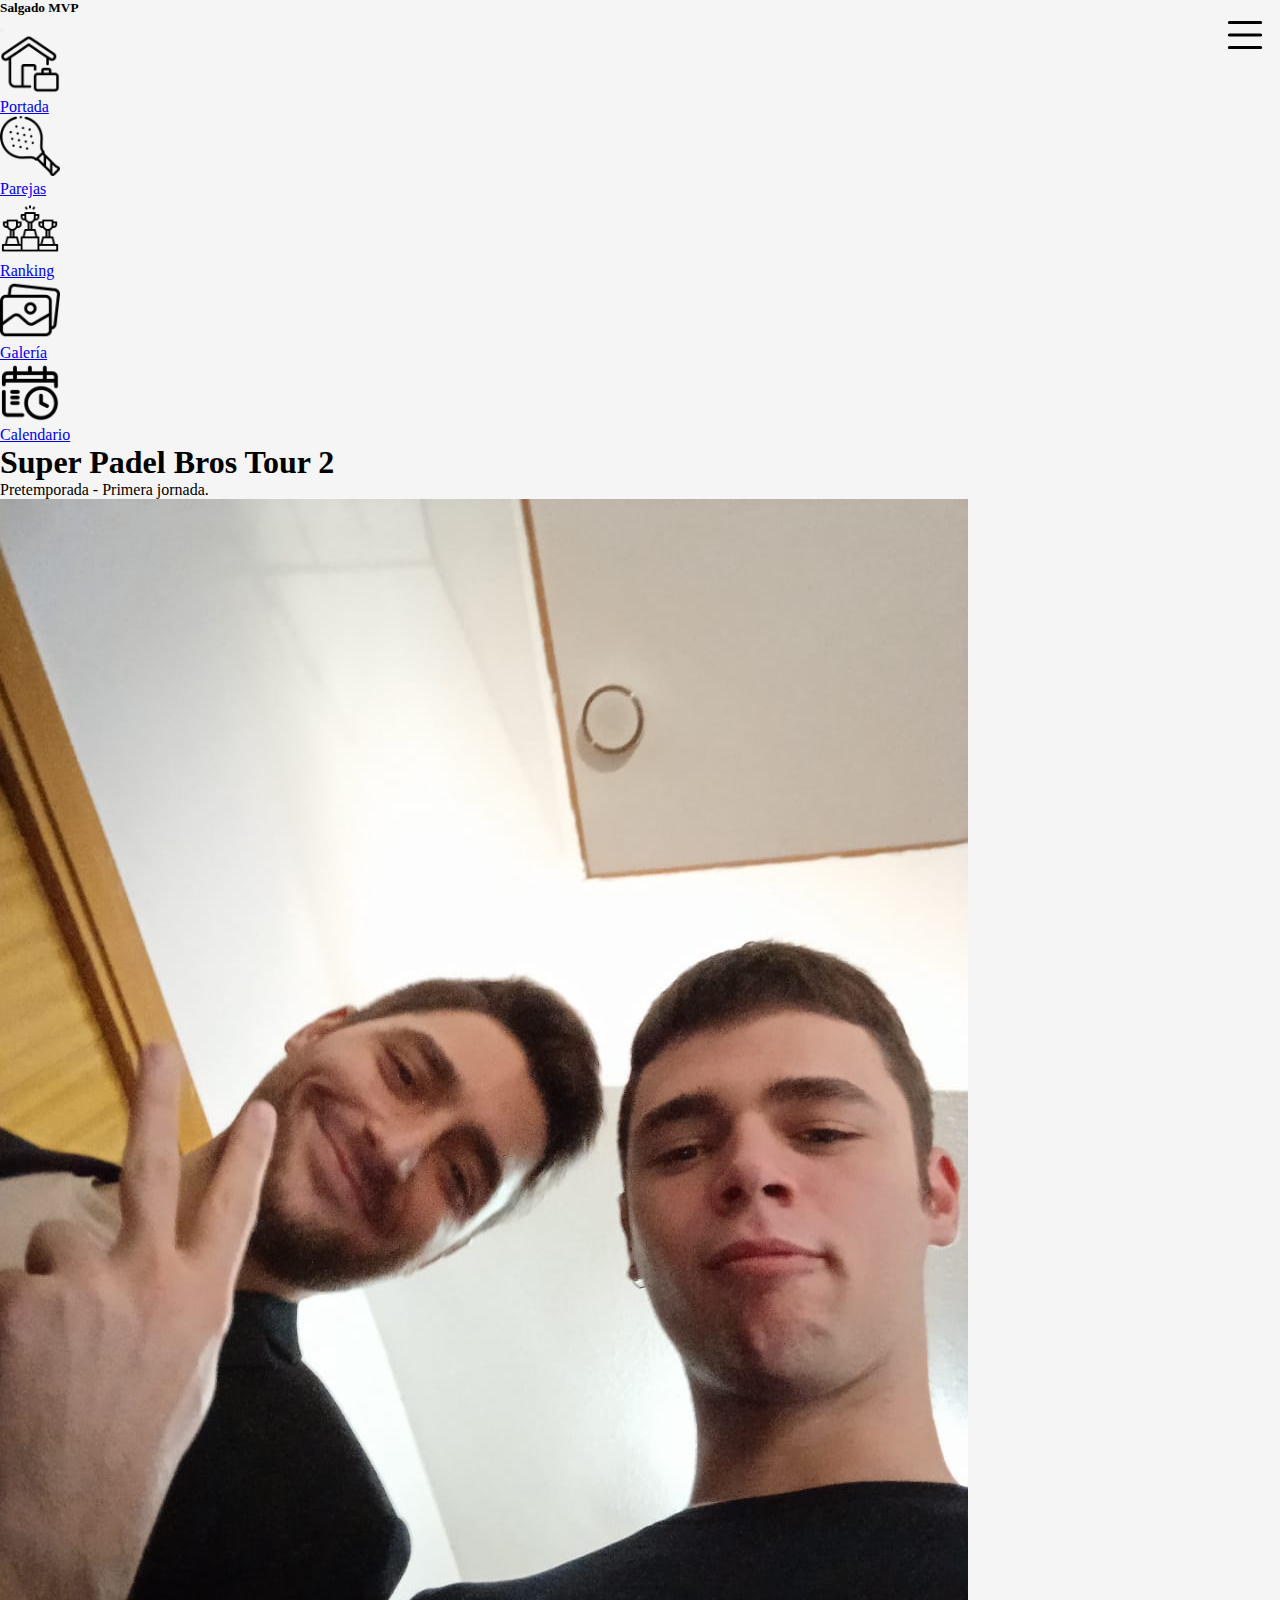
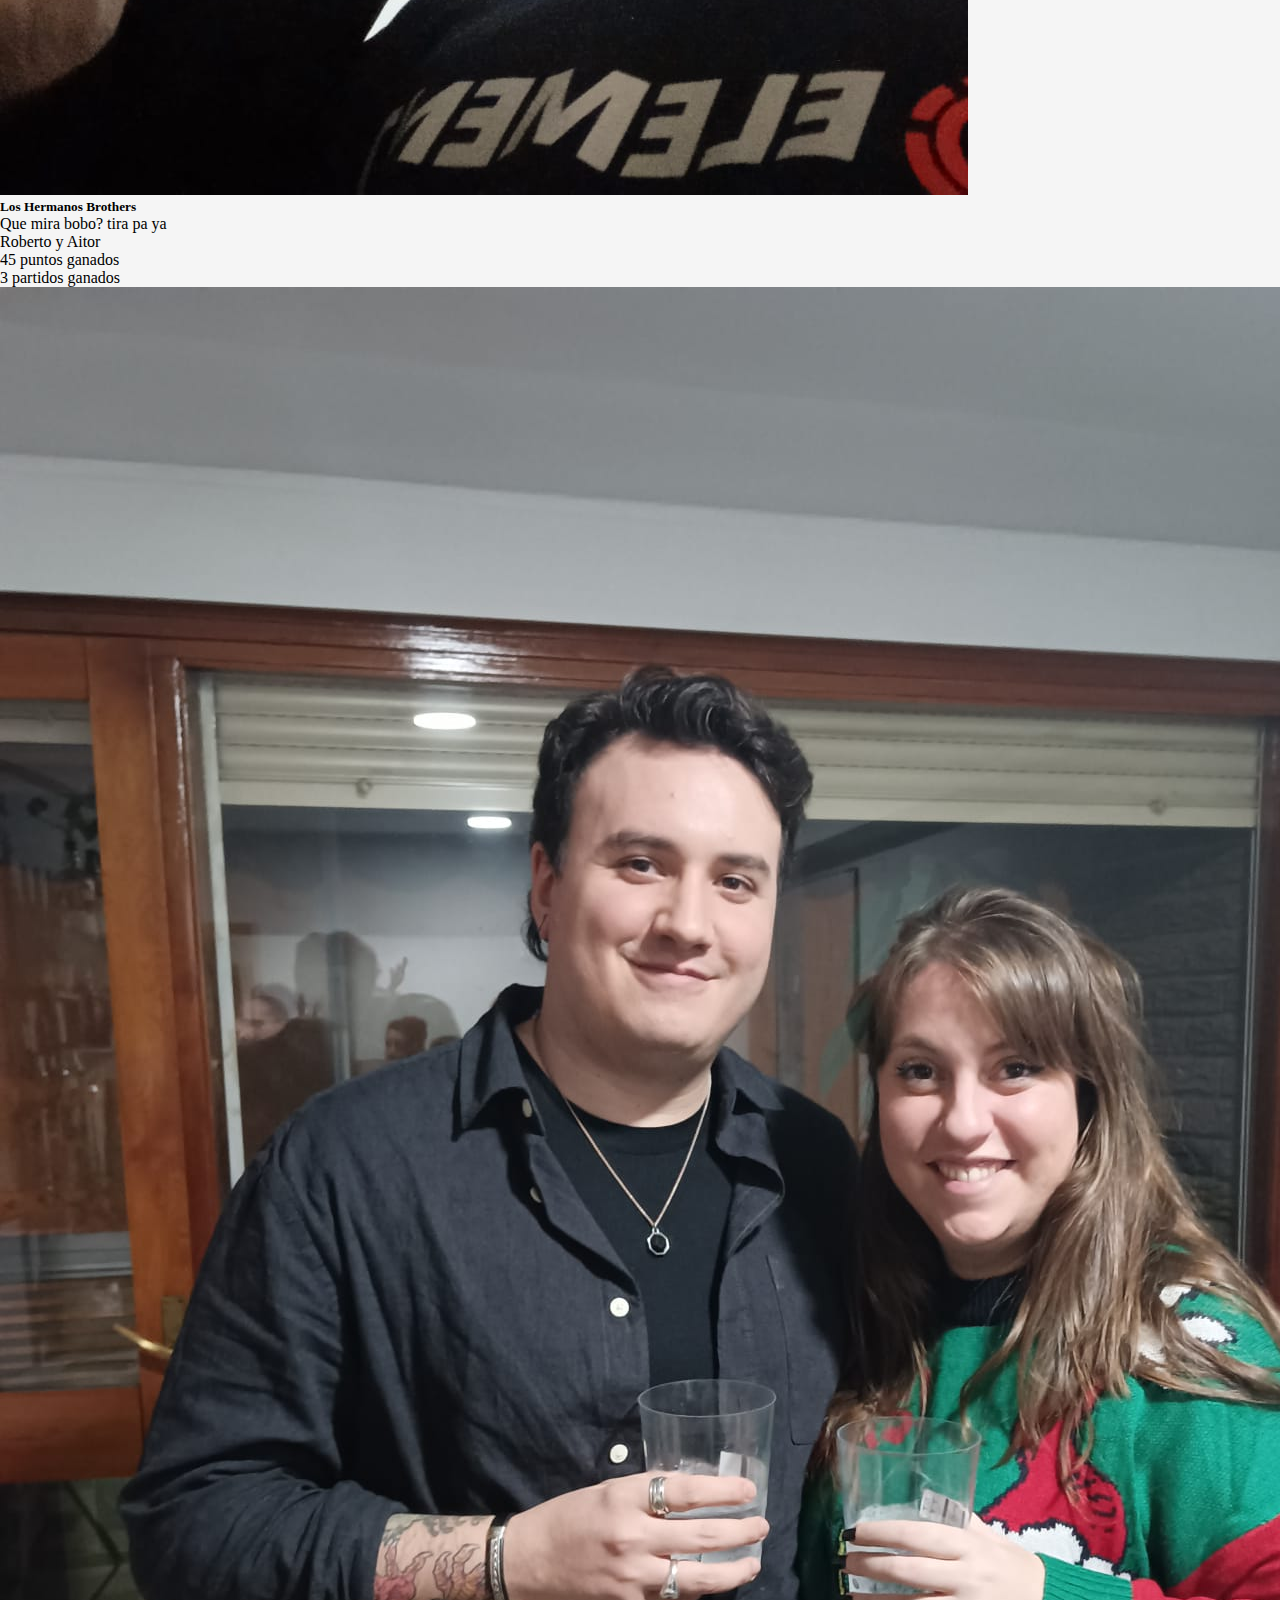
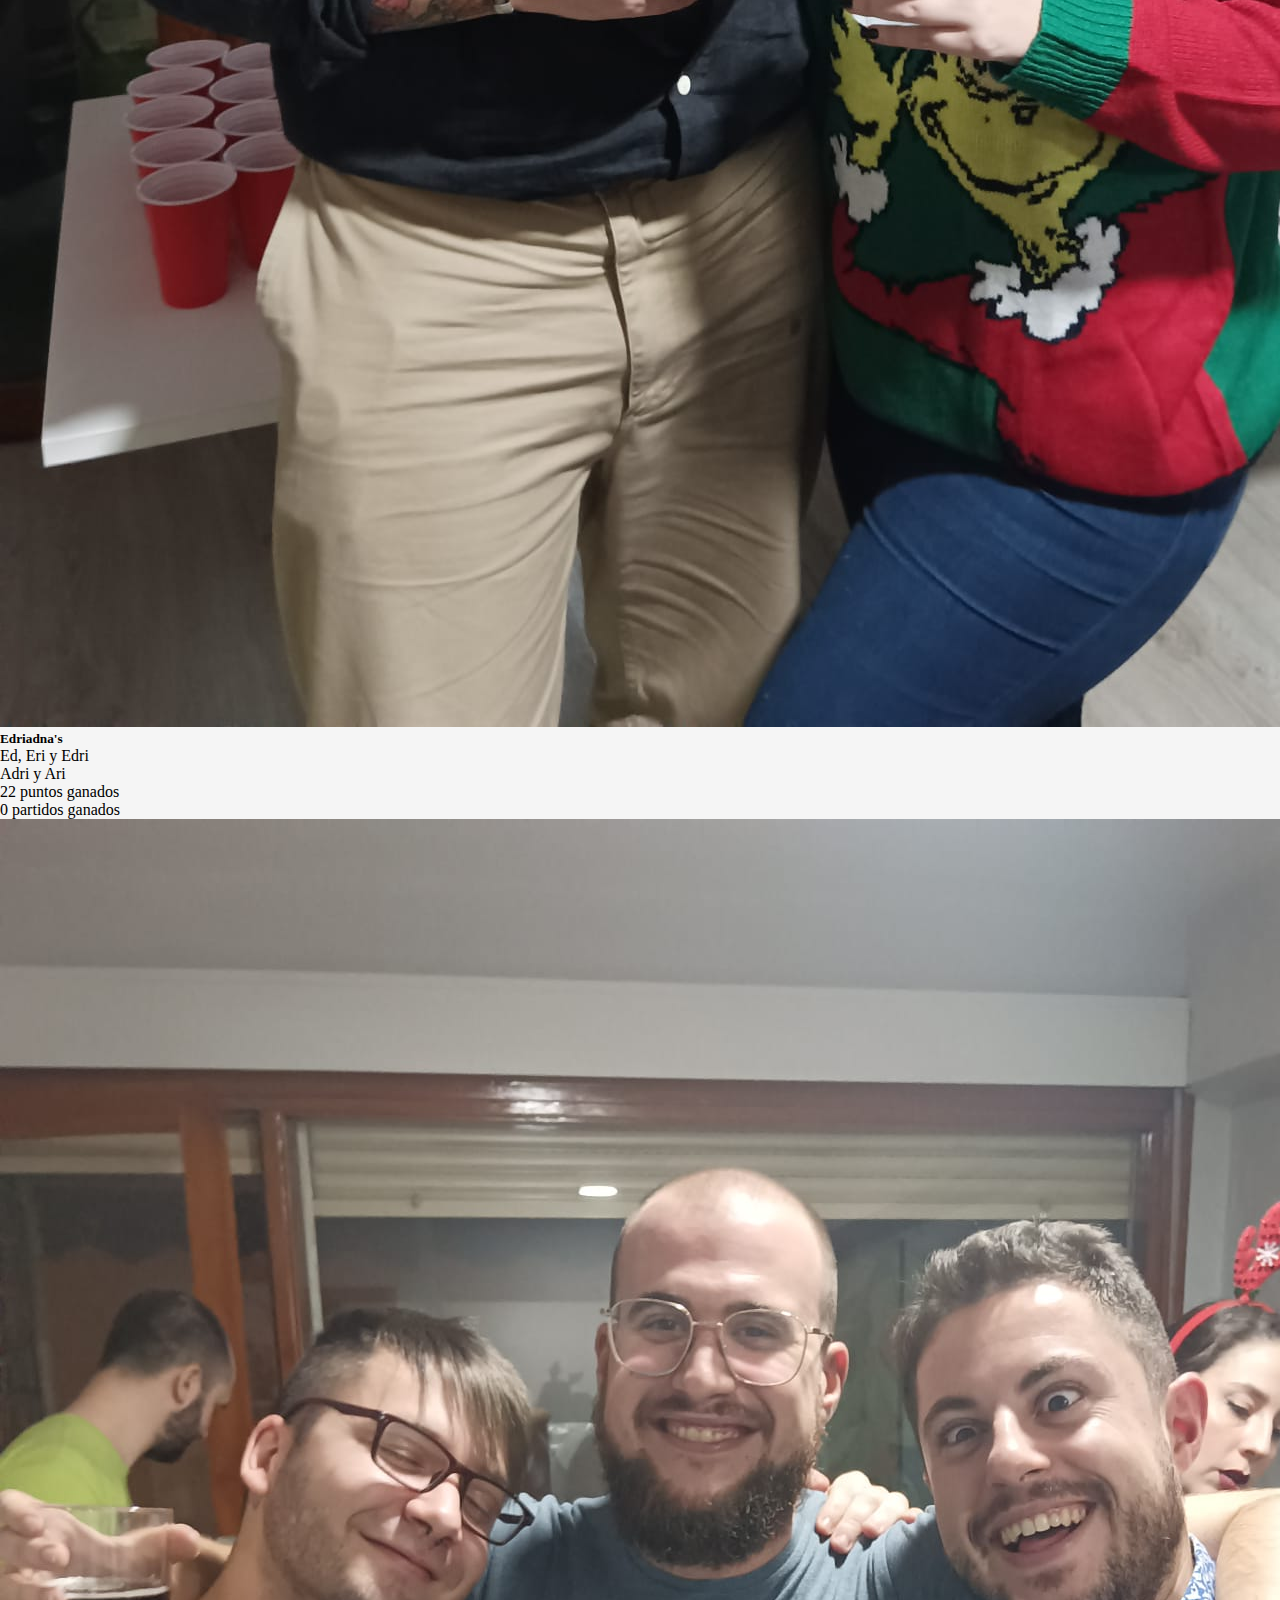
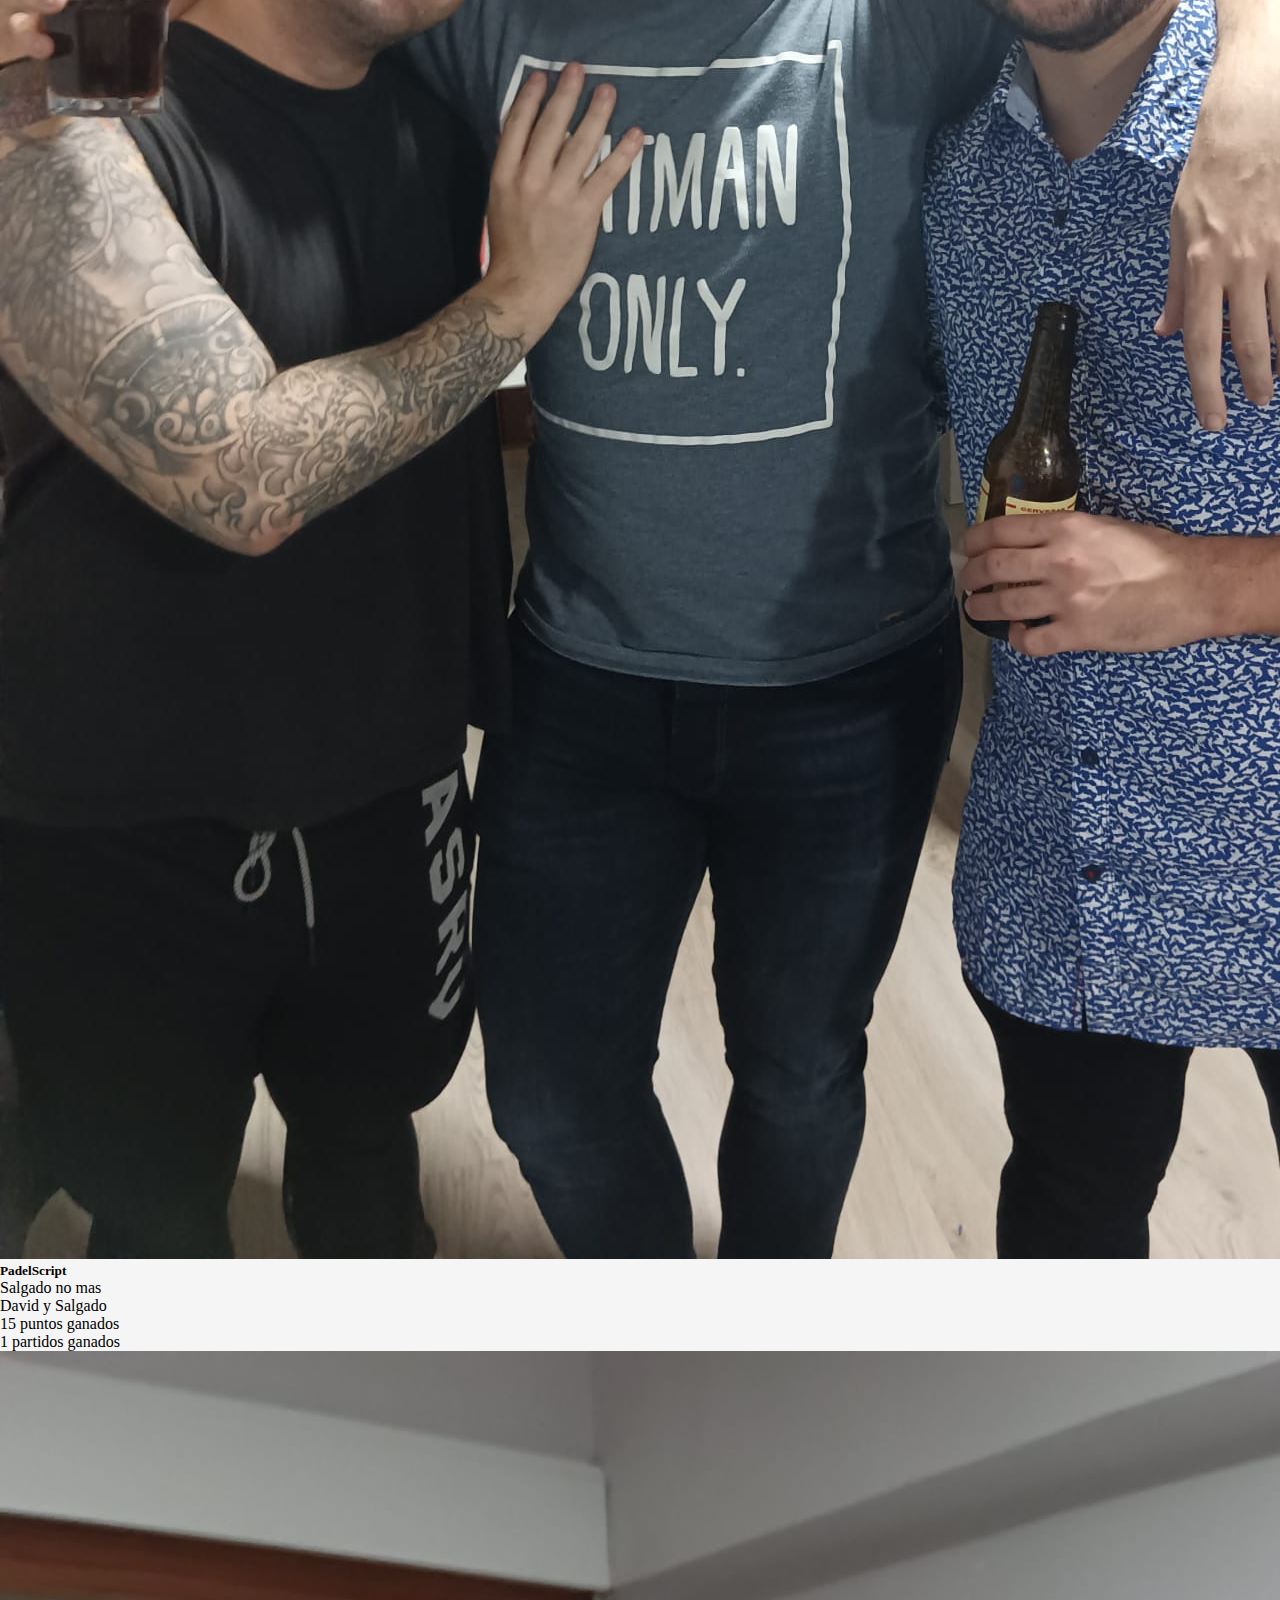
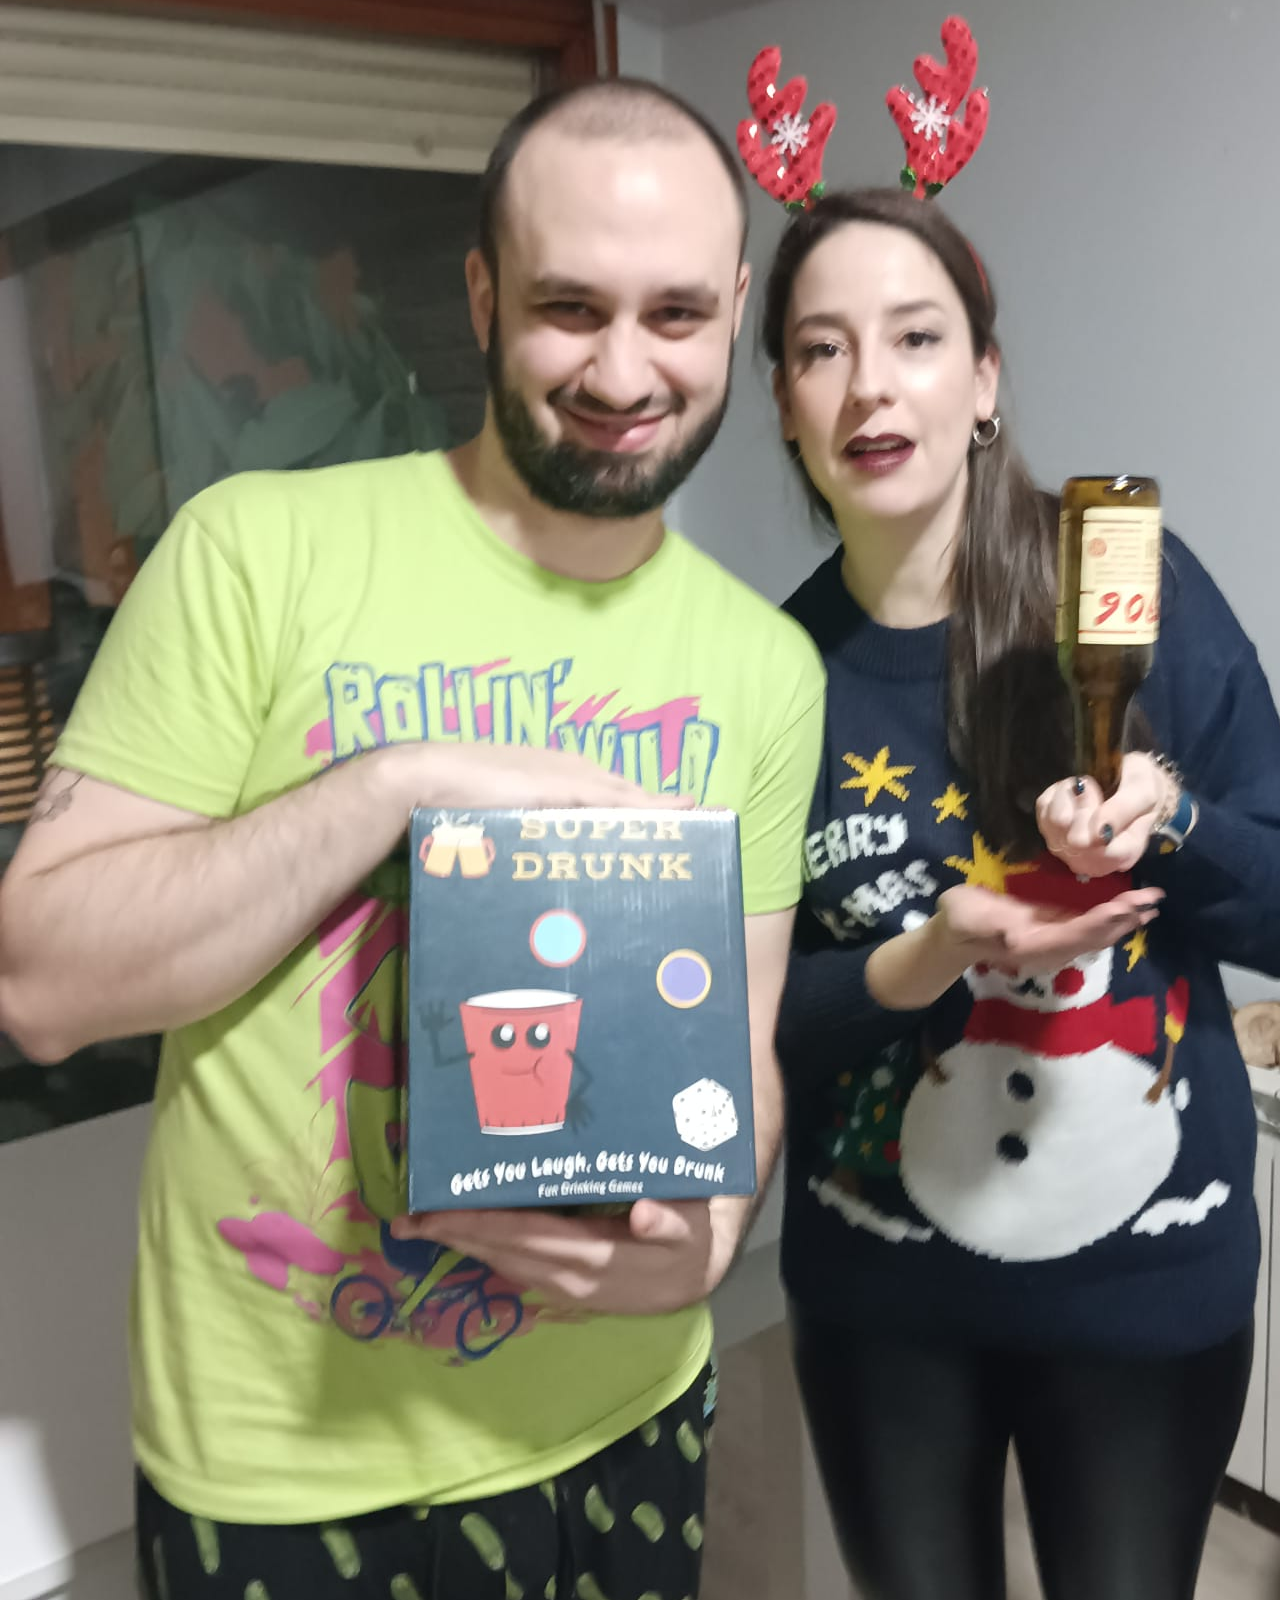
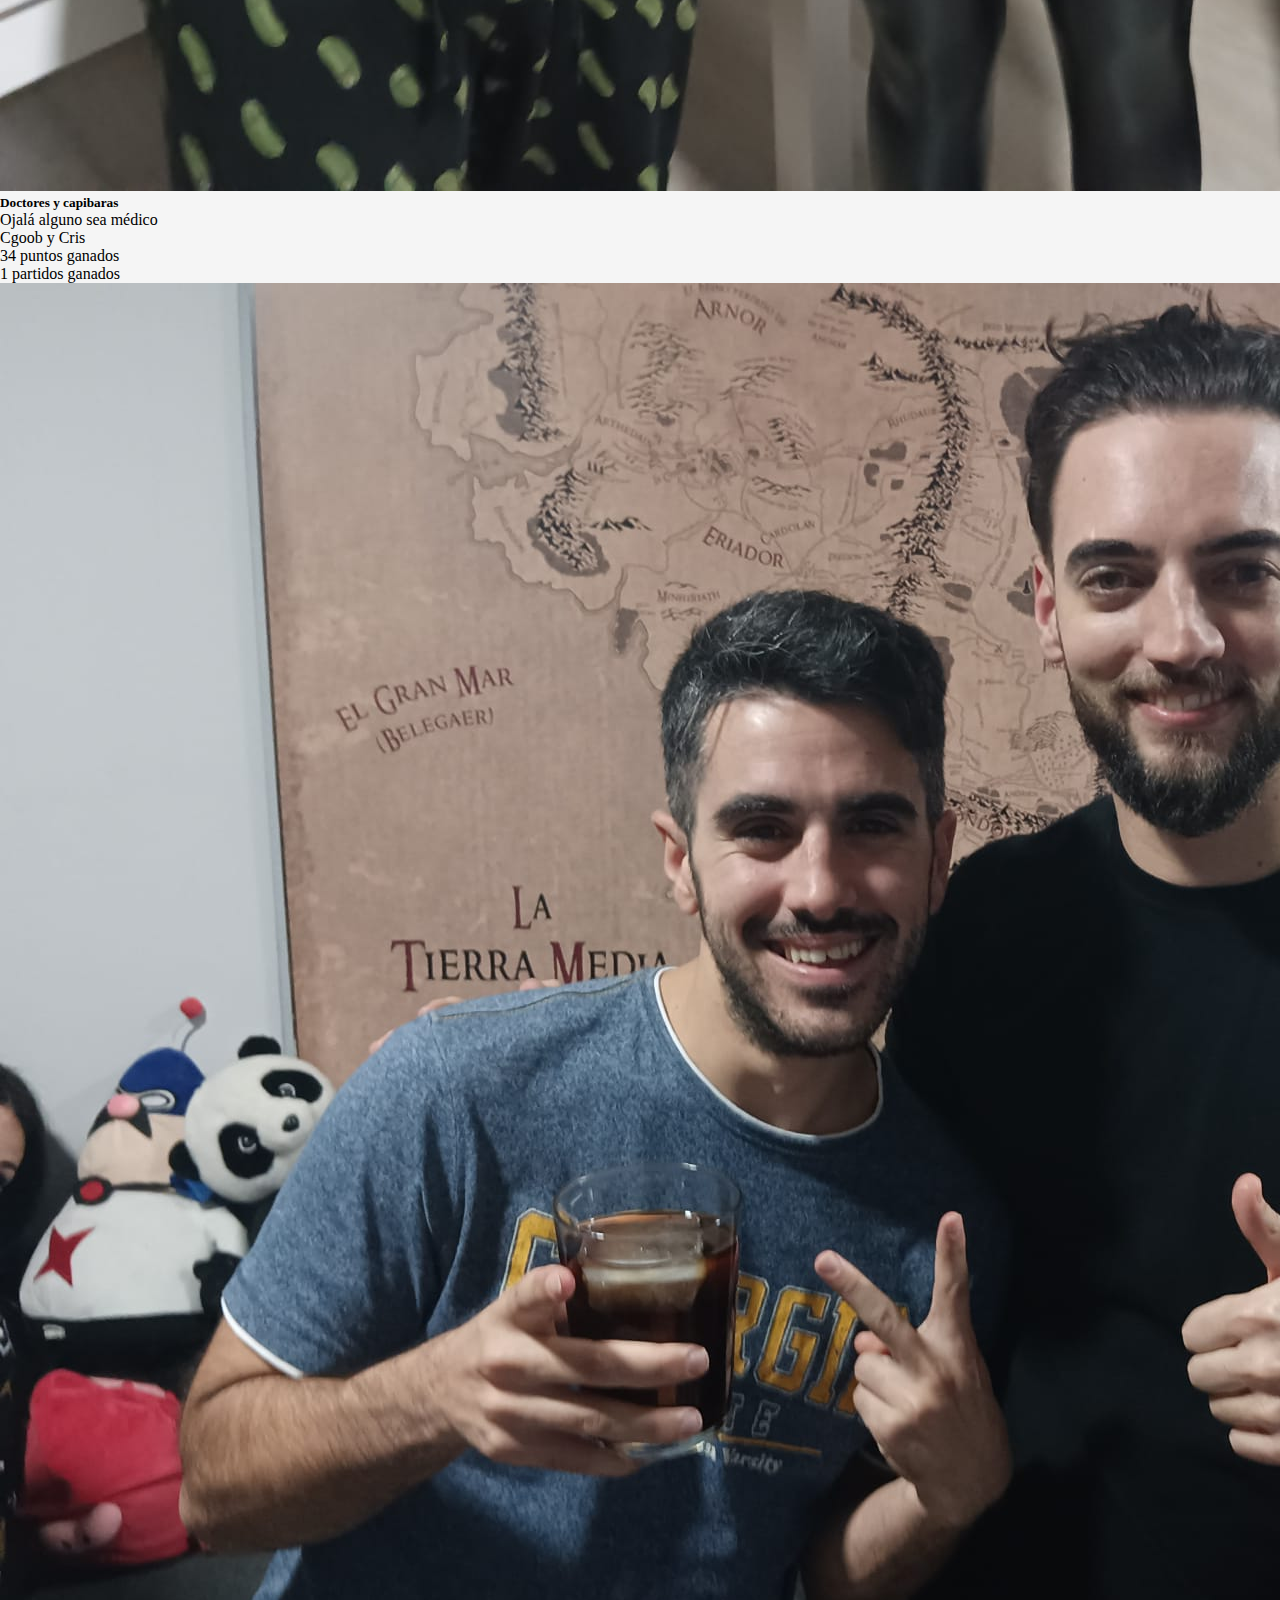
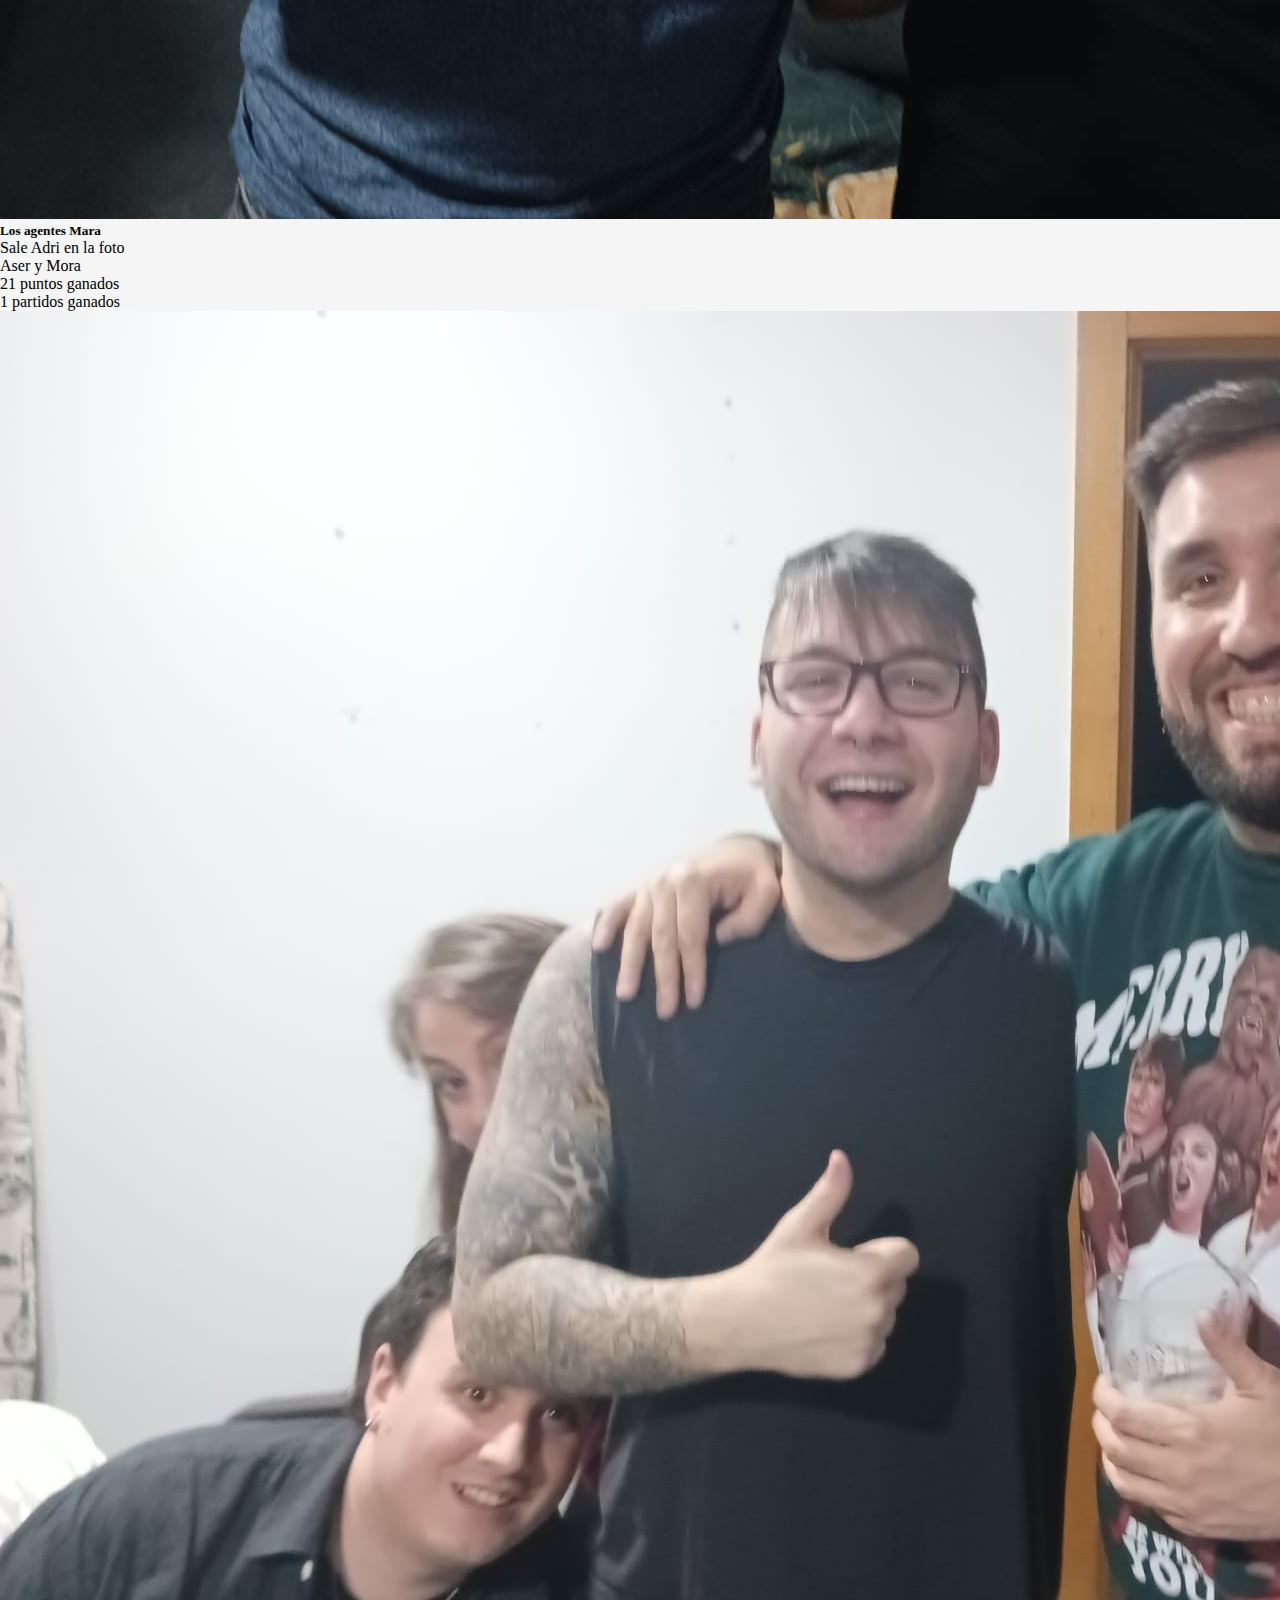
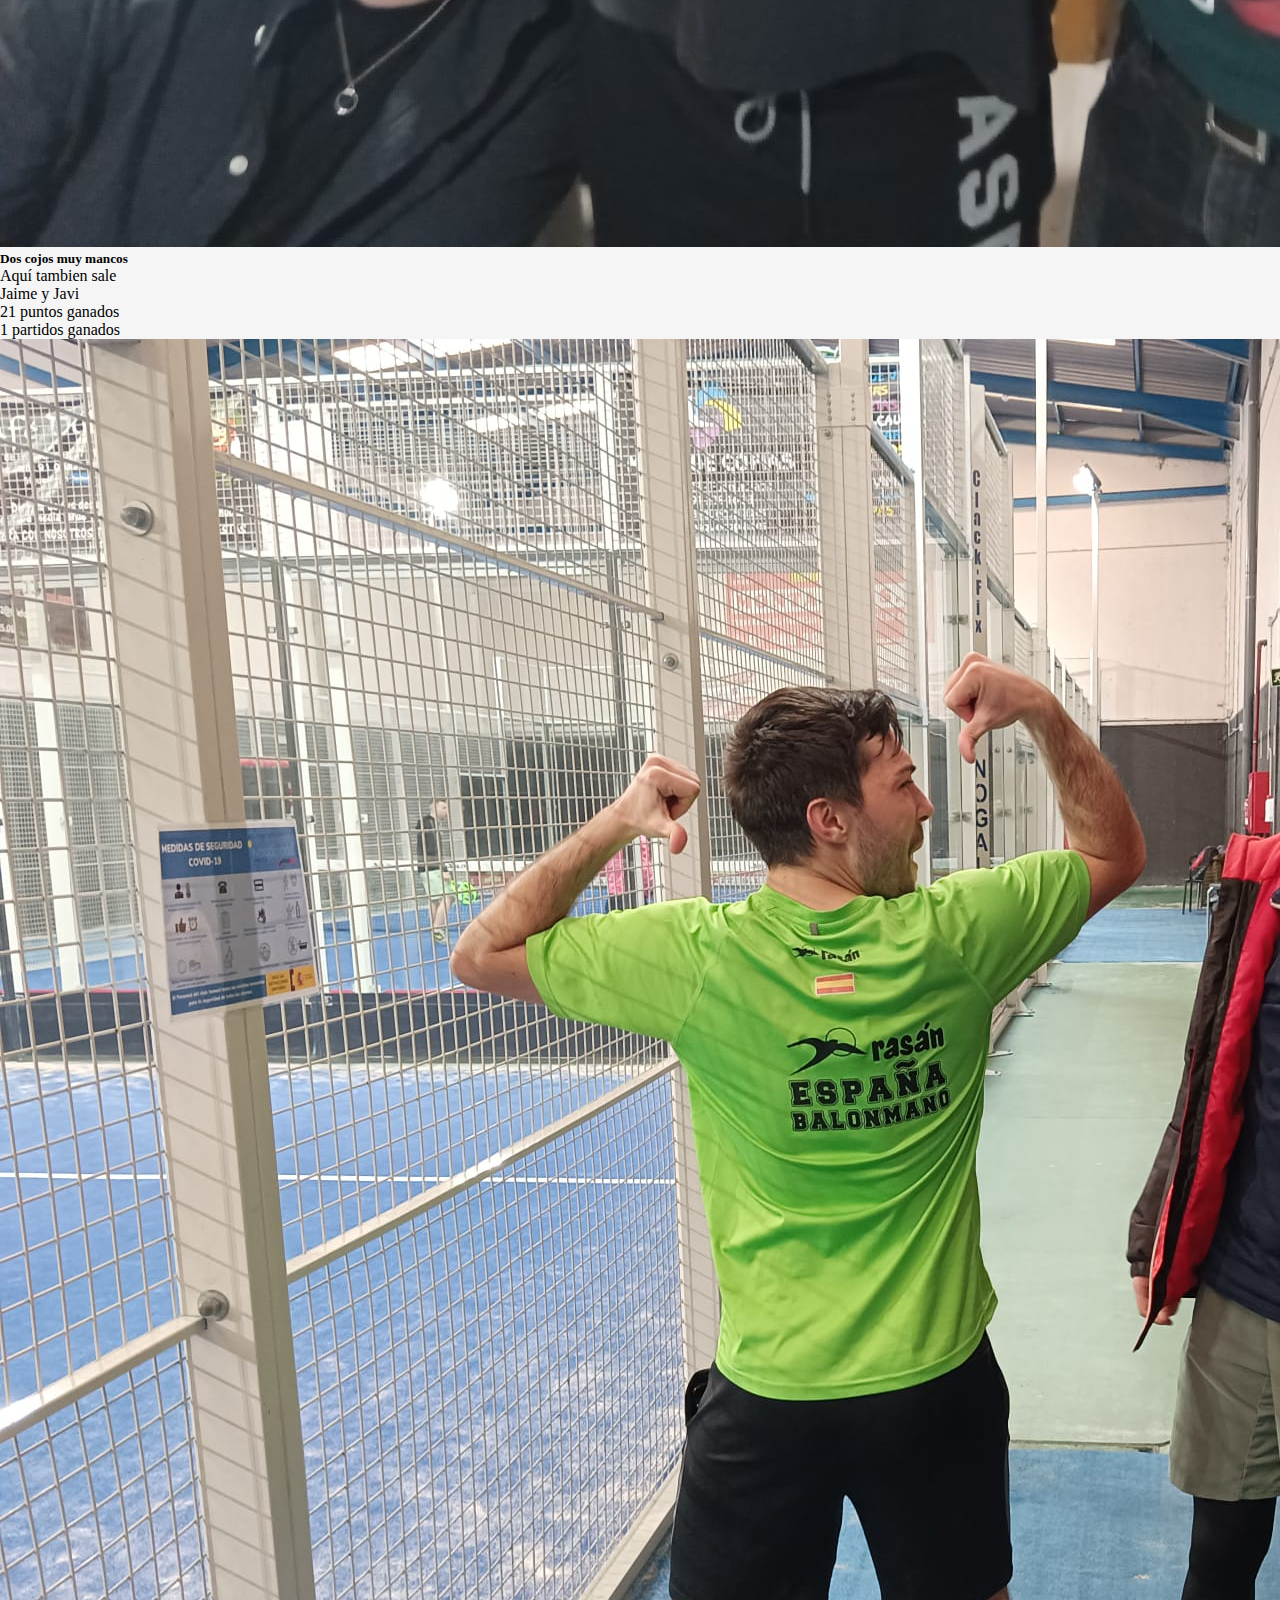
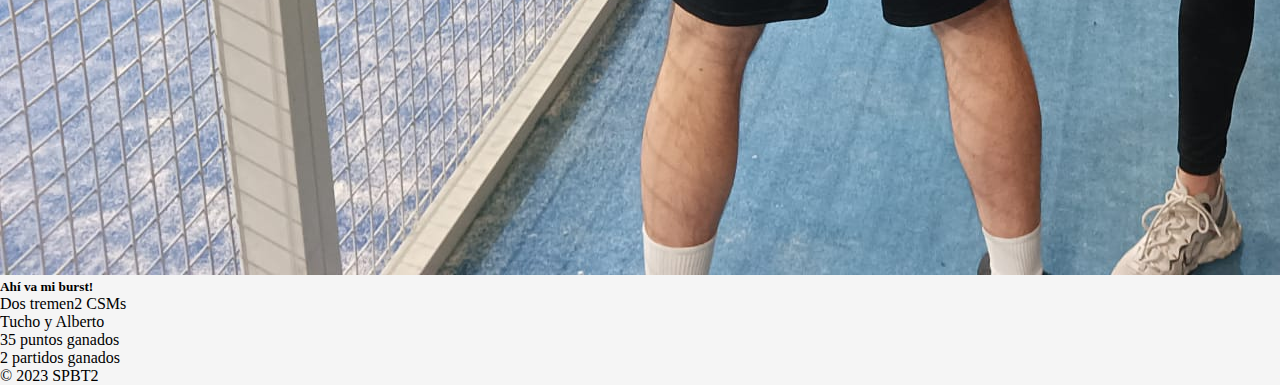
==== pages/parejas.html @ d64fd1bc "proyecto" ====
<!DOCTYPE html>
<html lang="en">
<head>
    <meta charset="UTF-8">
    <meta http-equiv="X-UA-Compatible" content="IE=edge">
    <meta name="viewport" content="width=device-width, initial-scale=1.0">
    <link href="https://cdn.jsdelivr.net/npm/bootstrap@5.1.3/dist/css/bootstrap.min.css" rel="stylesheet"
        integrity="sha384-1BmE4kWBq78iYhFldvKuhfTAU6auU8tT94WrHftjDbrCEXSU1oBoqyl2QvZ6jIW3" crossorigin="anonymous">
    <link rel="stylesheet" href="../style/main.css">
    <title>SPBT 2 | Parejas</title>
</head>
<body>
    <div id="menuResponsive">
        <a id="botonMenu" data-bs-toggle="offcanvas" href="#offcanvasExample" role="button"
            aria-controls="offcanvasExample">
            <img src="../img/hamb.svg" width="50vw" height="50vh" alt="">
        </a>
        <div class="offcanvas offcanvas-start" tabindex="-1" id="offcanvasExample"
            aria-labelledby="offcanvasExampleLabel">
            <div class="offcanvas-header">
                <h5 class="offcanvas-title" id="offcanvasExampleLabel">Salgado MVP</h5>
                <button type="button" class="btn-close" data-bs-dismiss="offcanvas" aria-label="Close"></button>
            </div>
            <div class="offcanvas-body mt-5">
                <ul class="nav nav-pills row justify-content-center align-items-center">
                    <li class="nav-item col col-6">
                        <a href="../index.html" class="nav-link fs-5 text-light row justify-content-center align-items-center">
                            <img src="../img/home.png" class="img-fluid" alt="home" width="60px">
                            <p class="text-dark text-center">Portada</p>
                        </a>
                    </li>
                    <li class="nav-item col col-6">
                        <a href="#" class="nav-link fs-5 text-light row justify-content-center align-items-center">
                            <img src="../img/pala.png" class="img-fluid" alt="home" width="60px">
                            <p class="text-dark text-center">Parejas</p>
                        </a>
                    </li>
                    <li class="nav-item col col-6">
                        <a href="clasificacion.html" class="nav-link fs-5 text-light row justify-content-center align-items-center">
                            <img src="../img/rank.png" class="img-fluid" alt="home" width="60px">
                            <p class="text-dark text-center">Ranking</p>
                        </a>
                    </li>
                    <li class="nav-item col col-6">
                        <a href="galeria.html" class="nav-link fs-5 text-light row justify-content-center align-items-center">
                            <img src="../img/galeria.png" class="img-fluid" alt="home" width="60px">
                            <p class="text-dark text-center">Galería</p>
                        </a>
                    </li>
                    <li class="nav-item col col-6">
                        <a href="calendario.html" class="nav-link fs-5 text-light row justify-content-center align-items-center">
                            <img src="../img/calendar.png" class="img-fluid" alt="home" width="60px">
                            <p class="text-dark text-center">Calendario</p>
                        </a>
                    </li>
                </ul>
            </div>
        </div>
    </div>
    <div id="cabecera" class="cabecera">
        <header class="d-flex justify-content-center pt-3 pb-1 w-100 fixed-top top">
            <ul class="nav nav-pills">
                <li class="nav-item">
                    <a href="../index.html" class="nav-link fs-5 text-light">
                        <img src="../img/home.png" class="img-fluid" alt="home" width="60px">
                        <p class="text-dark">Portada</p>
                    </a>
                </li>
                <li class="nav-item">
                    <a href="#" class="nav-link fs-5 text-light">
                        <img src="../img/pala.png" class="img-fluid" alt="home" width="60px">
                        <p class="text-dark">Parejas</p>
                    </a>
                </li>
                <li class="nav-item">
                    <a href="clasificacion.html" class="nav-link fs-5 text-light">
                        <img src="../img/rank.png" class="img-fluid ms-1" alt="home" width="60px">
                        <p class="text-dark">Ranking</p>
                    </a>
                </li>
                <li class="nav-item">
                    <a href="galeria.html" class="nav-link fs-5 text-light">
                        <img src="../img/galeria.png" class="img-fluid ms-1" alt="home" width="60px">
                        <p class="text-dark">Galería</p>
                    </a>
                </li>
                <li class="nav-item">
                    <a href="calendario.html" class="nav-link fs-5 text-light">
                        <img src="../img/calendar.png" class="img-fluid ms-3" alt="home" width="60px">
                        <p class="text-dark">Calendario</p>
                    </a>
                </li>
            </ul>
        </header>
    </div>
    <div class="px-4 mt-5 pt-5 mb-3 text-center border-bottom">
        <h1 class="display-4 fw-bold">Super Padel Bros Tour 2</h1>
        <div class="col-lg-6 mx-auto">
            <p class="lead mb-4">
                Pretemporada - Primera jornada.
            </p>
        </div>
    </div>
    <div class="container">
        <div id="listaEquipos" class="row w-100">
            <div class="card col col-lg-3 col-md-5 col-sm-12 col-4 mx-1 my-1" style="width: 18rem;">
                <img id="img0" src="../img/padel.png" class="card-img-top px-1 pt-3" alt="imagenPareja">
                <div class="card-body">
                    <h5 class="card-title" id="nombrePareja0"></h5>
                    <p class="card-text" id="textoPareja0"></p>
                </div>
                <ul class="list-group list-group-flush">
                    <li class="list-group-item" id="jugadores0"></li>
                    <li class="list-group-item"><span id="puntos0">0</span> puntos ganados</li>
                    <li class="list-group-item"><span id="partidos0">0</span> partidos ganados</li>
                </ul>
            </div>
            <div class="card col col-lg-3 col-md-5 col-sm-12 col-4 mx-1 my-1" style="width: 18rem;">
                <img id="img1" src="../img/padel.png" class="card-img-top px-1 pt-3" alt="imagenPareja">
                <div class="card-body">
                    <h5 class="card-title" id="nombrePareja1"></h5>
                    <p class="card-text" id="textoPareja1"></p>
                </div>
                <ul class="list-group list-group-flush">
                    <li class="list-group-item" id="jugadores1"></li>
                    <li class="list-group-item"><span id="puntos1">0</span> puntos ganados</li>
                    <li class="list-group-item"><span id="partidos1">0</span> partidos ganados</li>
                </ul>
            </div>
            <div class="card col col-lg-3 col-md-5 col-sm-12 col-4 mx-1 my-1" style="width: 18rem;">
                <img id="img2" src="../img/padel.png" class="card-img-top px-1 pt-3" alt="imagenPareja">
                <div class="card-body">
                    <h5 class="card-title" id="nombrePareja2"></h5>
                    <p class="card-text" id="textoPareja2"></p>
                </div>
                <ul class="list-group list-group-flush">
                    <li class="list-group-item" id="jugadores2"></li>
                    <li class="list-group-item"><span id="puntos2">0</span> puntos ganados</li>
                    <li class="list-group-item"><span id="partidos2">0</span> partidos ganados</li>
                </ul>
            </div>
            <div class="card col col-lg-3 col-md-5 col-sm-12 col-4 mx-1 my-1" style="width: 18rem;">
                <img id="img3" src="../img/padel.png" class="card-img-top px-1 pt-3" alt="imagenPareja">
                <div class="card-body">
                    <h5 class="card-title" id="nombrePareja3"></h5>
                    <p class="card-text" id="textoPareja3"></p>
                </div>
                <ul class="list-group list-group-flush">
                    <li class="list-group-item" id="jugadores3"></li>
                    <li class="list-group-item"><span id="puntos3">0</span> puntos ganados</li>
                    <li class="list-group-item"><span id="partidos3">0</span> partidos ganados</li>
                </ul>
            </div>
            <div class="card col col-lg-3 col-md-5 col-sm-12 col-4 mx-1 my-1" style="width: 18rem;">
                <img id="img4" src="../img/padel.png" class="card-img-top px-1 pt-3" alt="imagenPareja">
                <div class="card-body">
                    <h5 class="card-title" id="nombrePareja4"></h5>
                    <p class="card-text" id="textoPareja4"></p>
                </div>
                <ul class="list-group list-group-flush">
                    <li class="list-group-item" id="jugadores4"></li>
                    <li class="list-group-item"><span id="puntos4">0</span> puntos ganados</li>
                    <li class="list-group-item"><span id="partidos4">0</span> partidos ganados</li>
                </ul>
            </div>
            <div class="card col col-lg-3 col-md-5 col-sm-12 col-4 mx-1 my-1" style="width: 18rem;">
                <img id="img5" src="../img/padel.png" class="card-img-top px-1 pt-3" alt="imagenPareja">
                <div class="card-body">
                    <h5 class="card-title" id="nombrePareja5"></h5>
                    <p class="card-text" id="textoPareja5"></p>
                </div>
                <ul class="list-group list-group-flush">
                    <li class="list-group-item" id="jugadores5"></li>
                    <li class="list-group-item"><span id="puntos5">0</span> puntos ganados</li>
                    <li class="list-group-item"><span id="partidos5">0</span> partidos ganados</li>
                </ul>
            </div>
            <div class="card col col-lg-3 col-md-5 col-sm-12 col-4 mx-1 my-1" style="width: 18rem;">
                <img id="img6" src="../img/padel.png" class="card-img-top px-1 pt-3" alt="imagenPareja">
                <div class="card-body">
                    <h5 class="card-title" id="nombrePareja6"></h5>
                    <p class="card-text" id="textoPareja6"></p>
                </div>
                <ul class="list-group list-group-flush">
                    <li class="list-group-item" id="jugadores6"></li>
                    <li class="list-group-item"><span id="puntos6">0</span> puntos ganados</li>
                    <li class="list-group-item"><span id="partidos6">0</span> partidos ganados</li>
                </ul>
            </div>
        </div>
    </div>
    <div class="container-fluid">
        <footer class="d-flex flex-wrap justify-content-between align-items-center py-3 my-4 border-top">
            <div class="col-md-4 d-flex align-items-center">
                <span class="mb-3 mb-md-0 text-muted">© 2023 SPBT2</span>
            </div>
        </footer>
    </div>
    <script src="https://cdn.jsdelivr.net/npm/bootstrap@5.1.3/dist/js/bootstrap.bundle.min.js"
        integrity="sha384-ka7Sk0Gln4gmtz2MlQnikT1wXgYsOg+OMhuP+IlRH9sENBO0LRn5q+8nbTov4+1p"
        crossorigin="anonymous"></script>
    <script src="../js/parejas.js"></script>
</body>
</html>
---- style/main.css ----
*{
    padding: 0;
    margin: 0;
}
body{
    background-color: whitesmoke;
}
.top{
    background-color: whitesmoke;
    opacity: 98%;
}
.cabecera{
    height: 5vh;
}
#menu{
    position: fixed;
    width: 100%;
    height: 70px;
    background-color: whitesmoke;
}
#botonMenu{
    position: fixed;
    right: 10px;
    top: 10px;
}
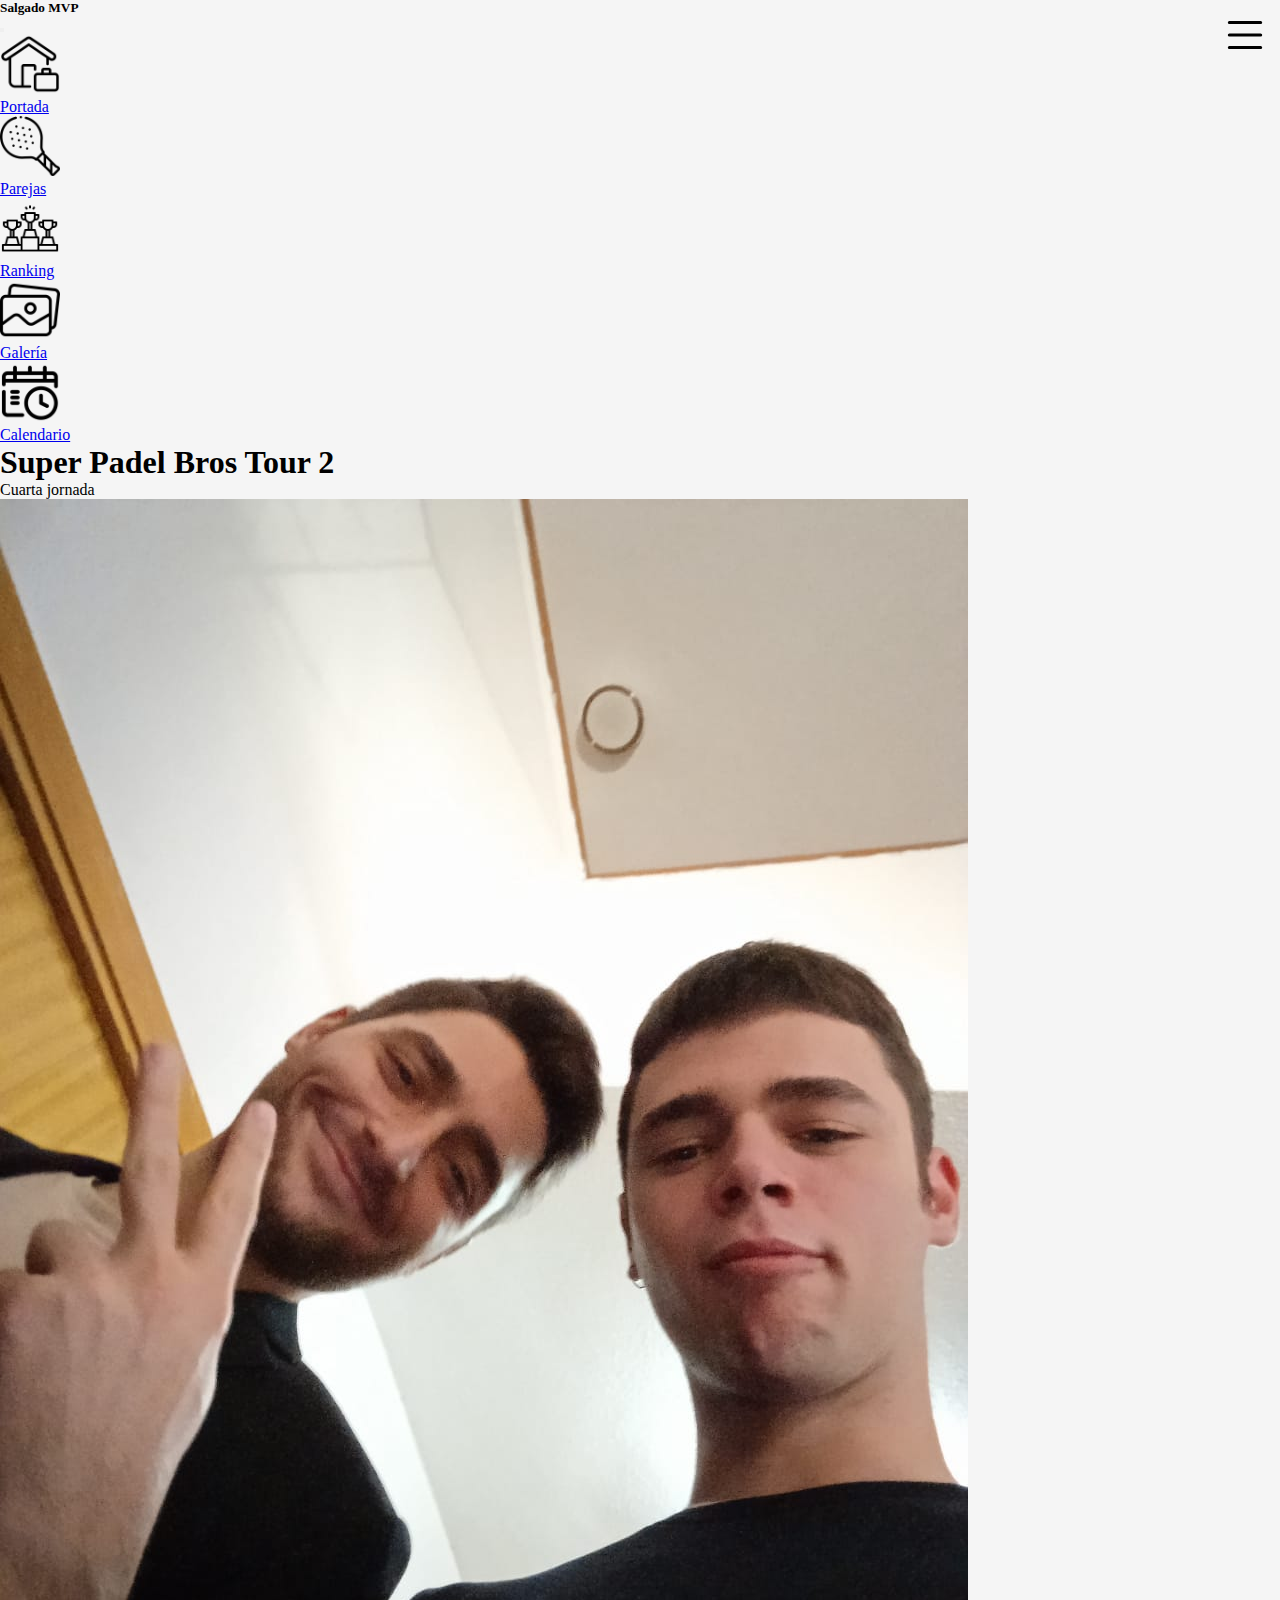
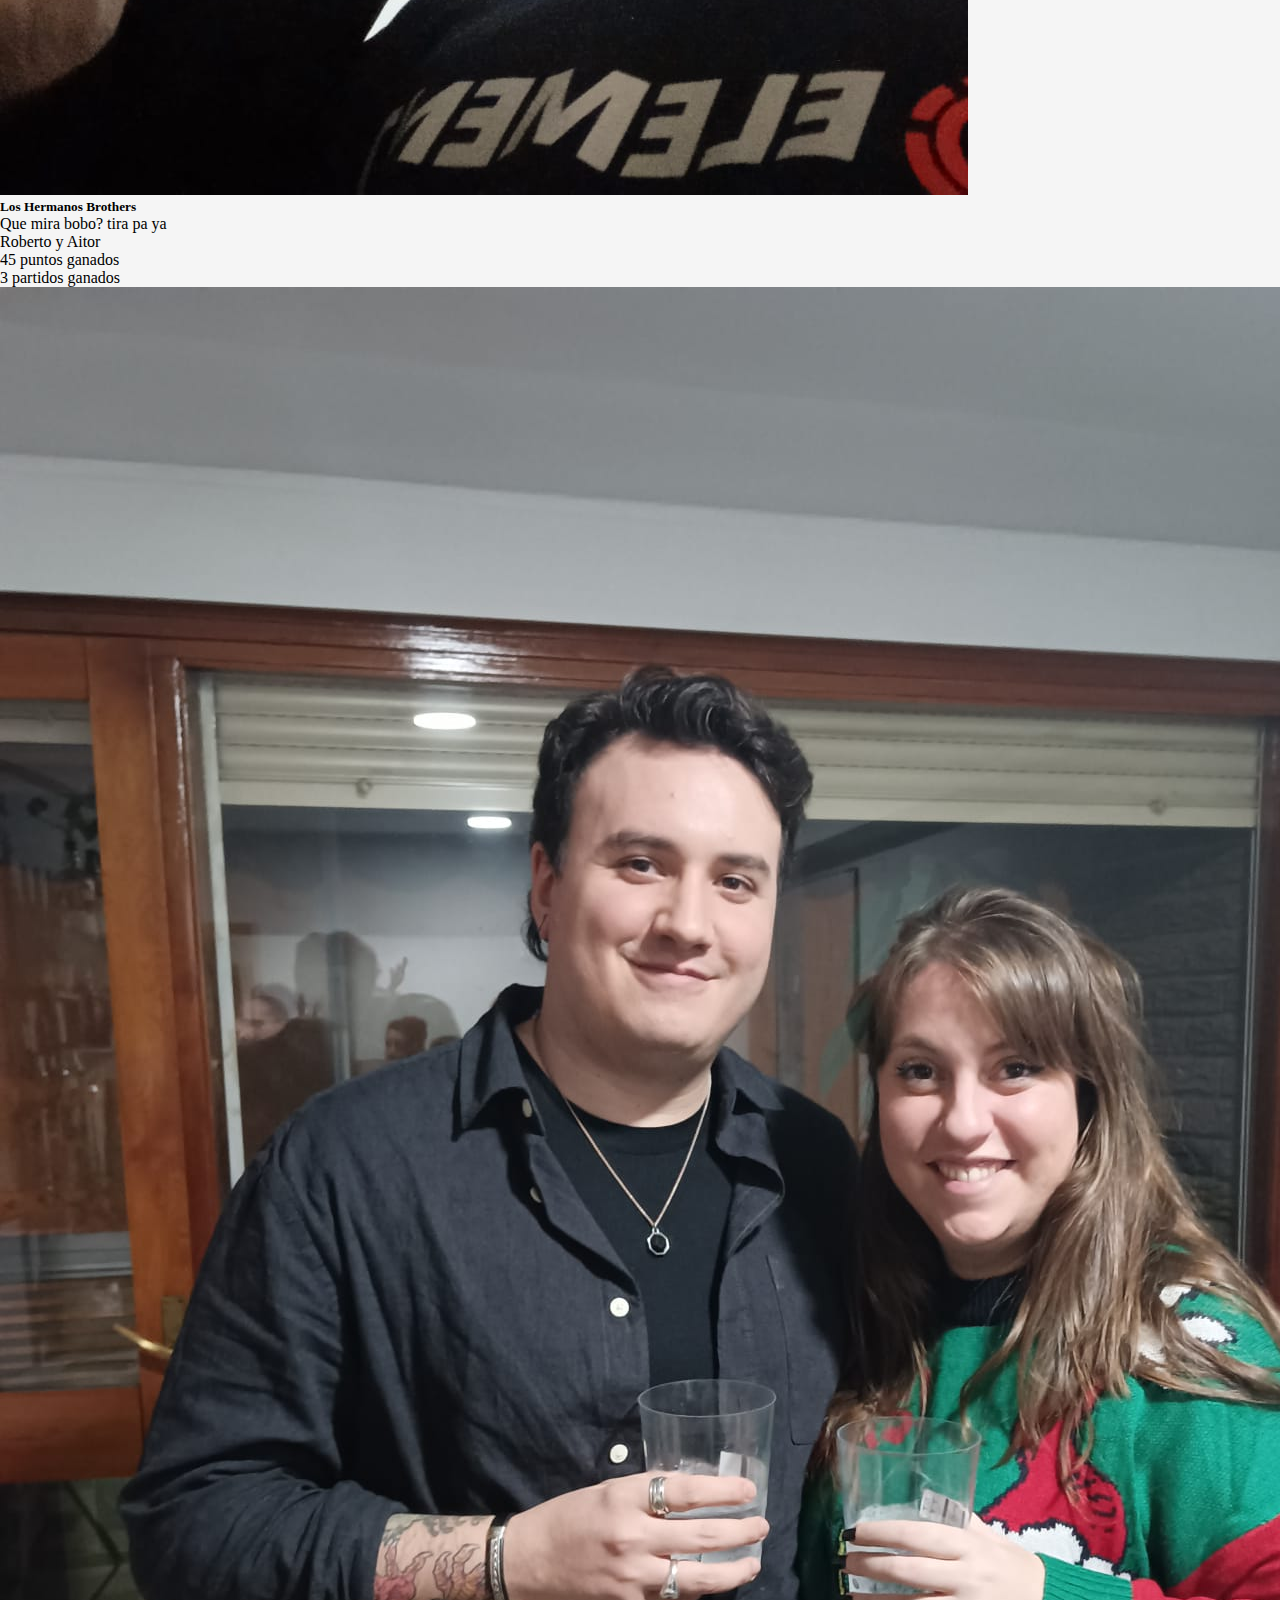
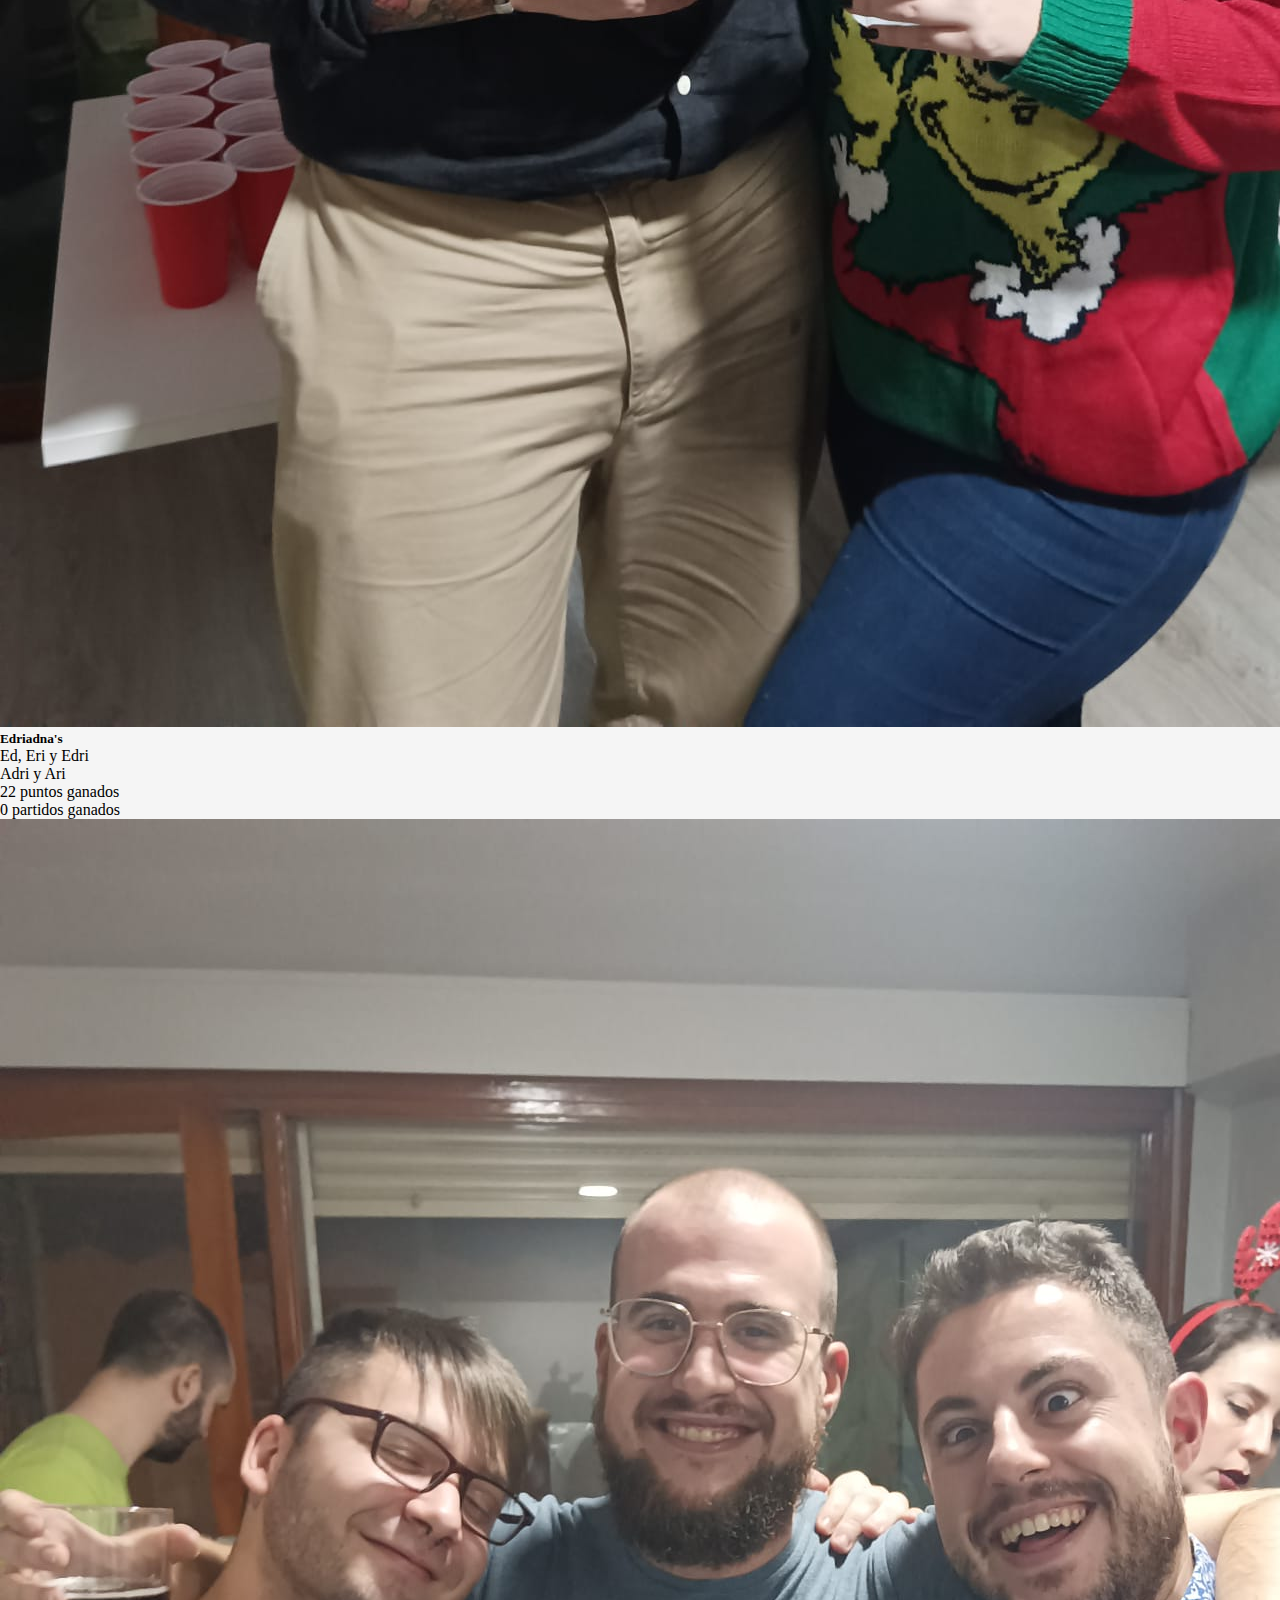
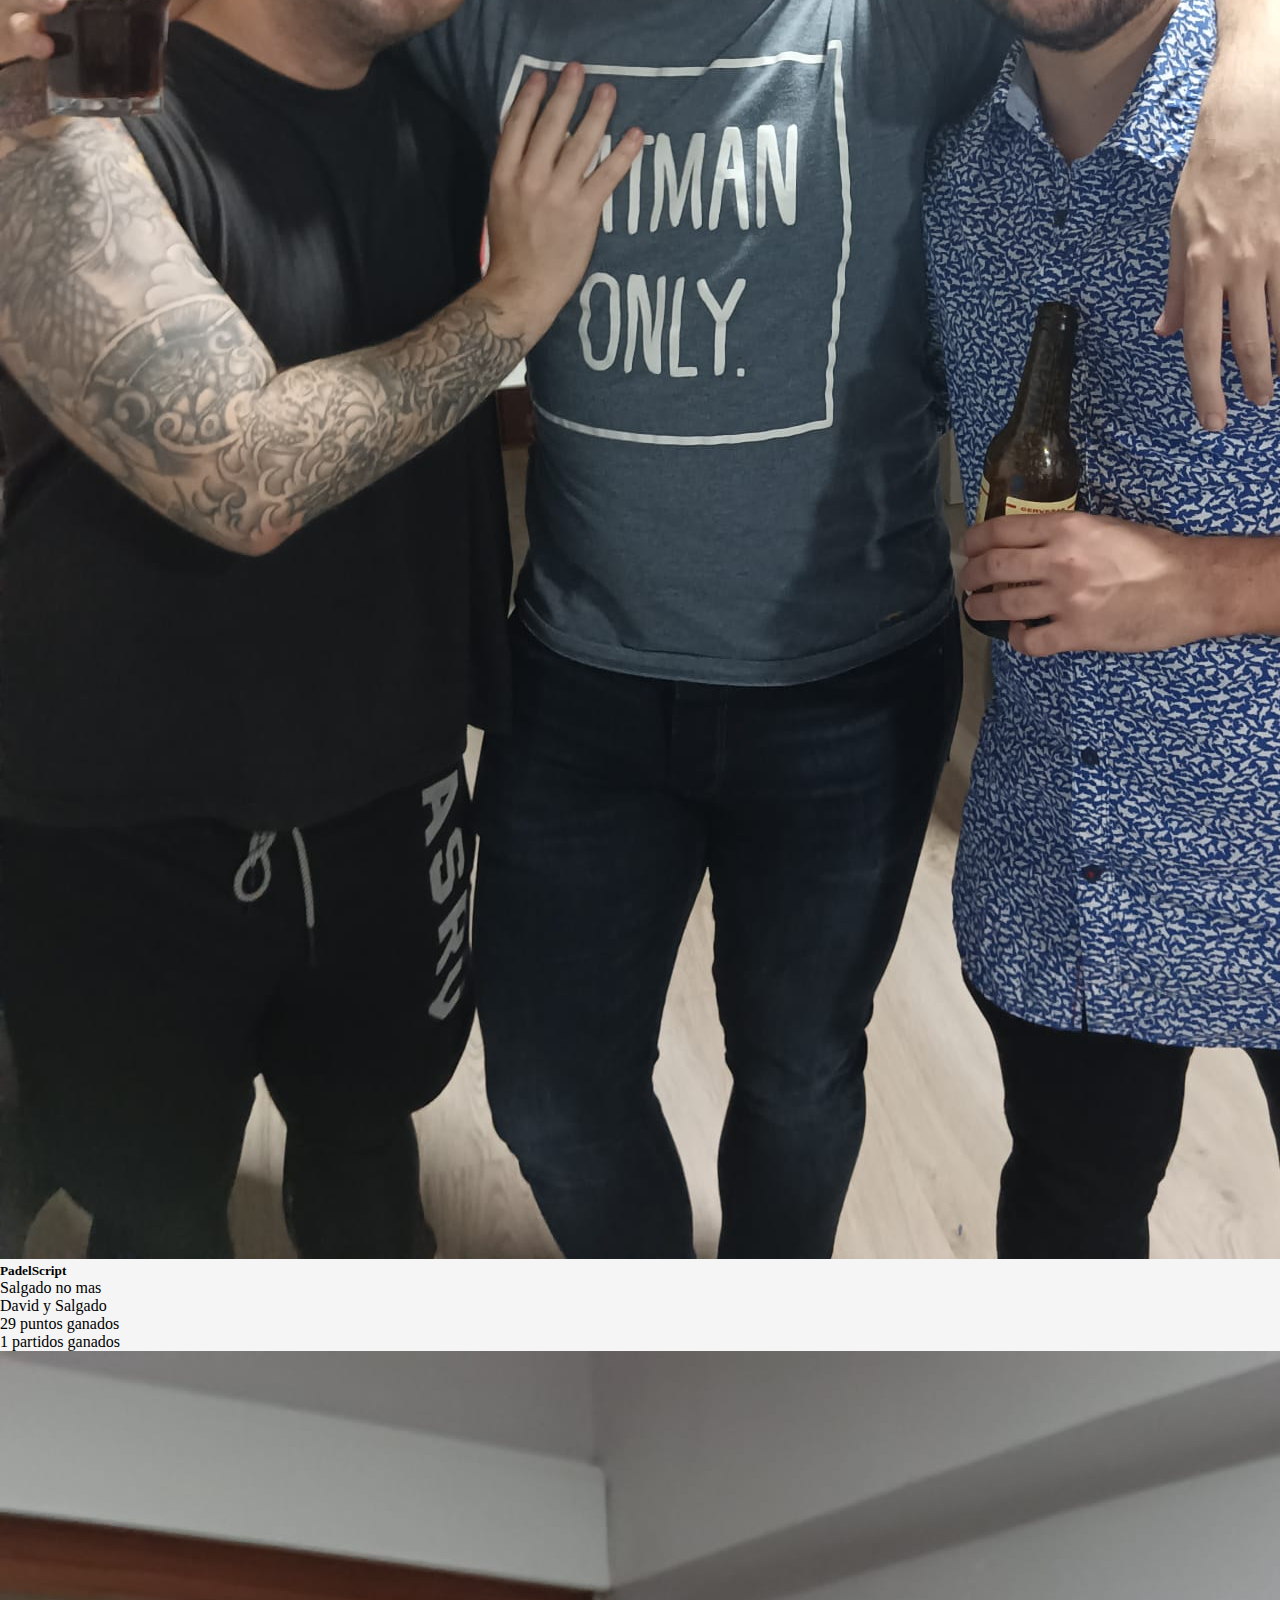
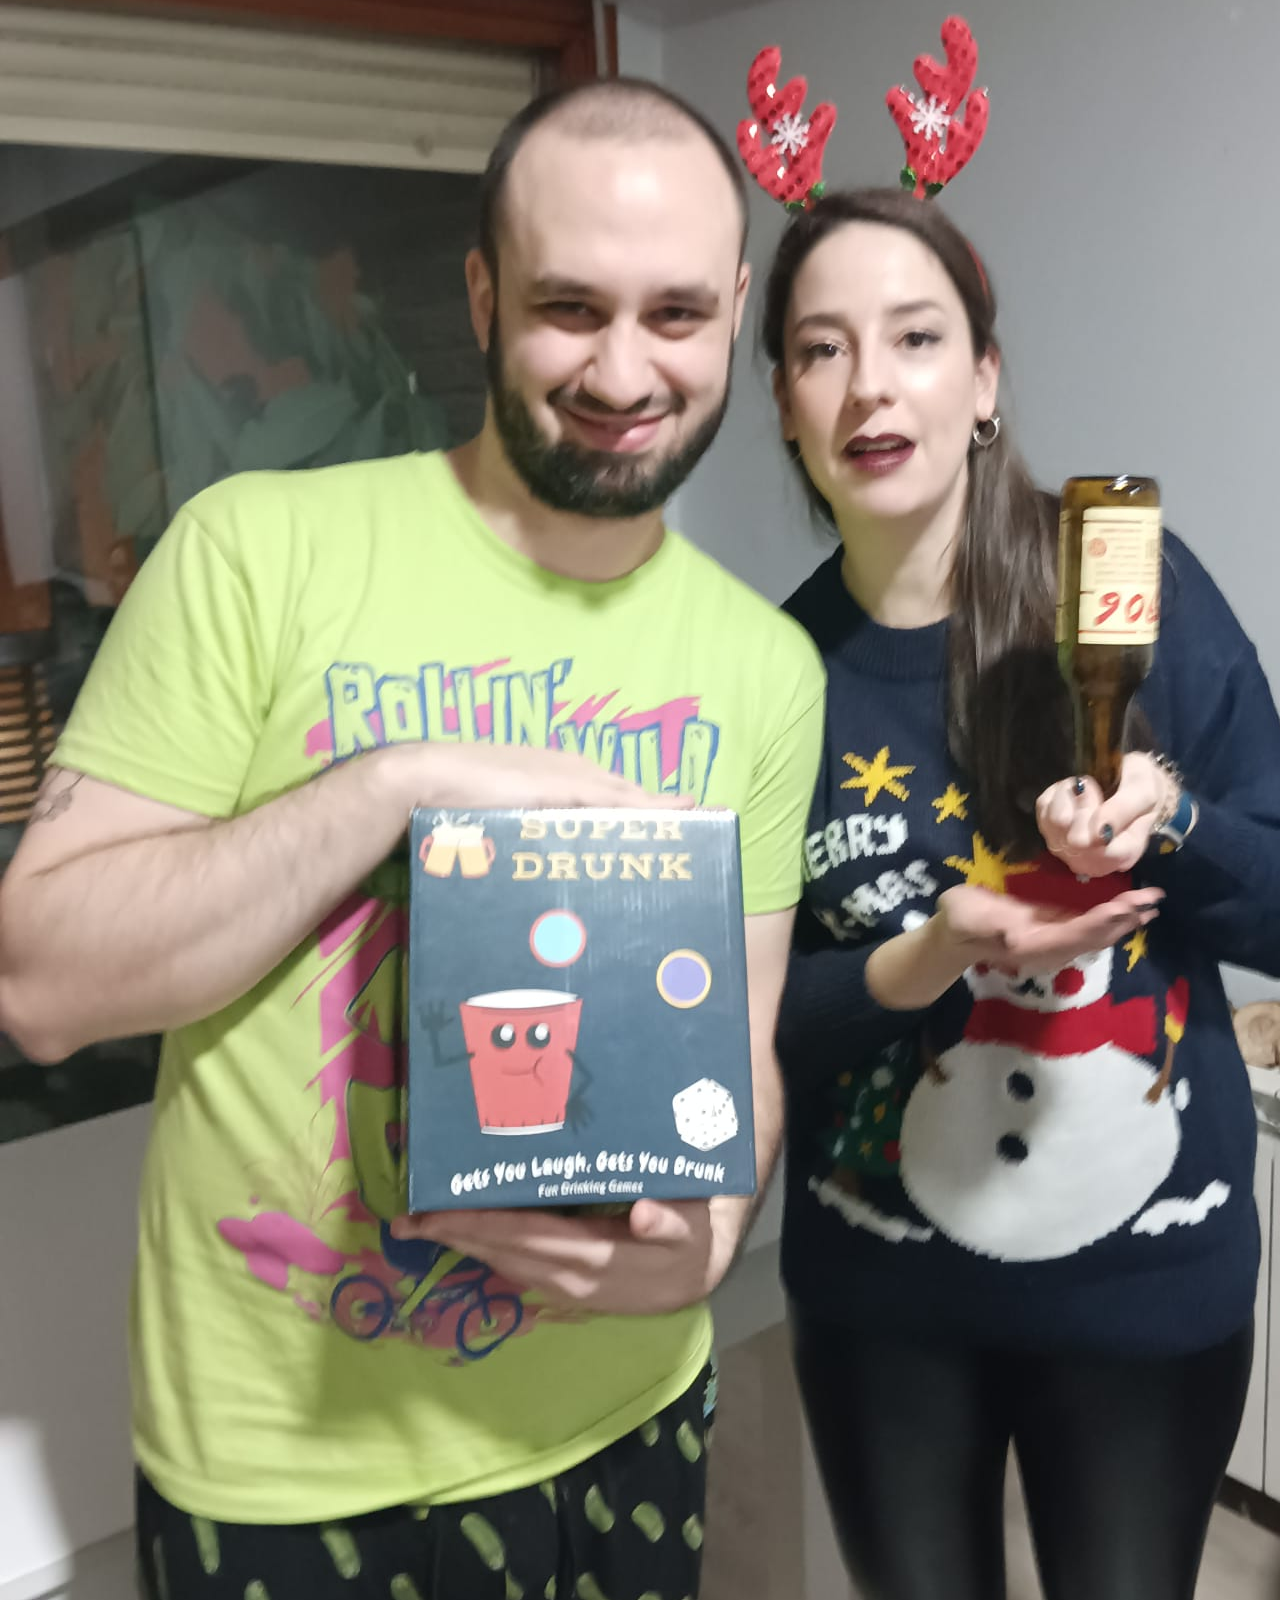
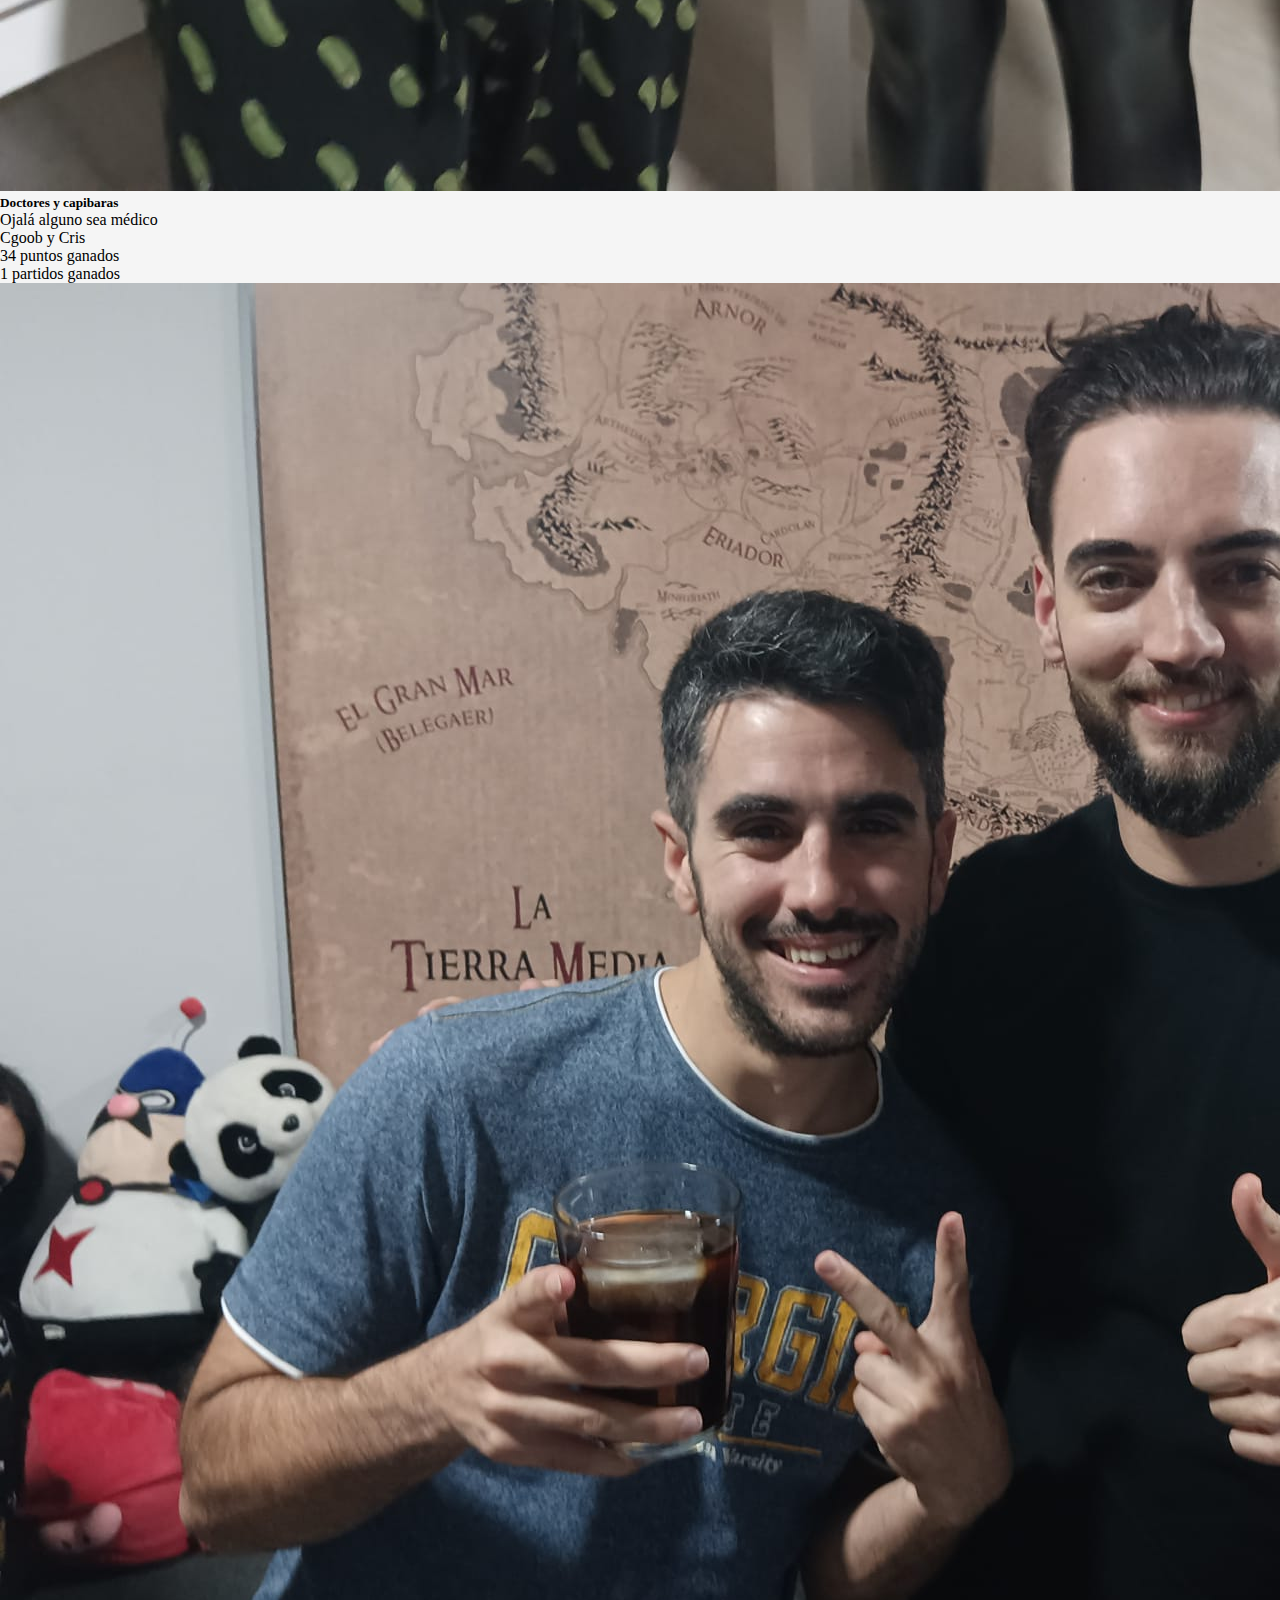
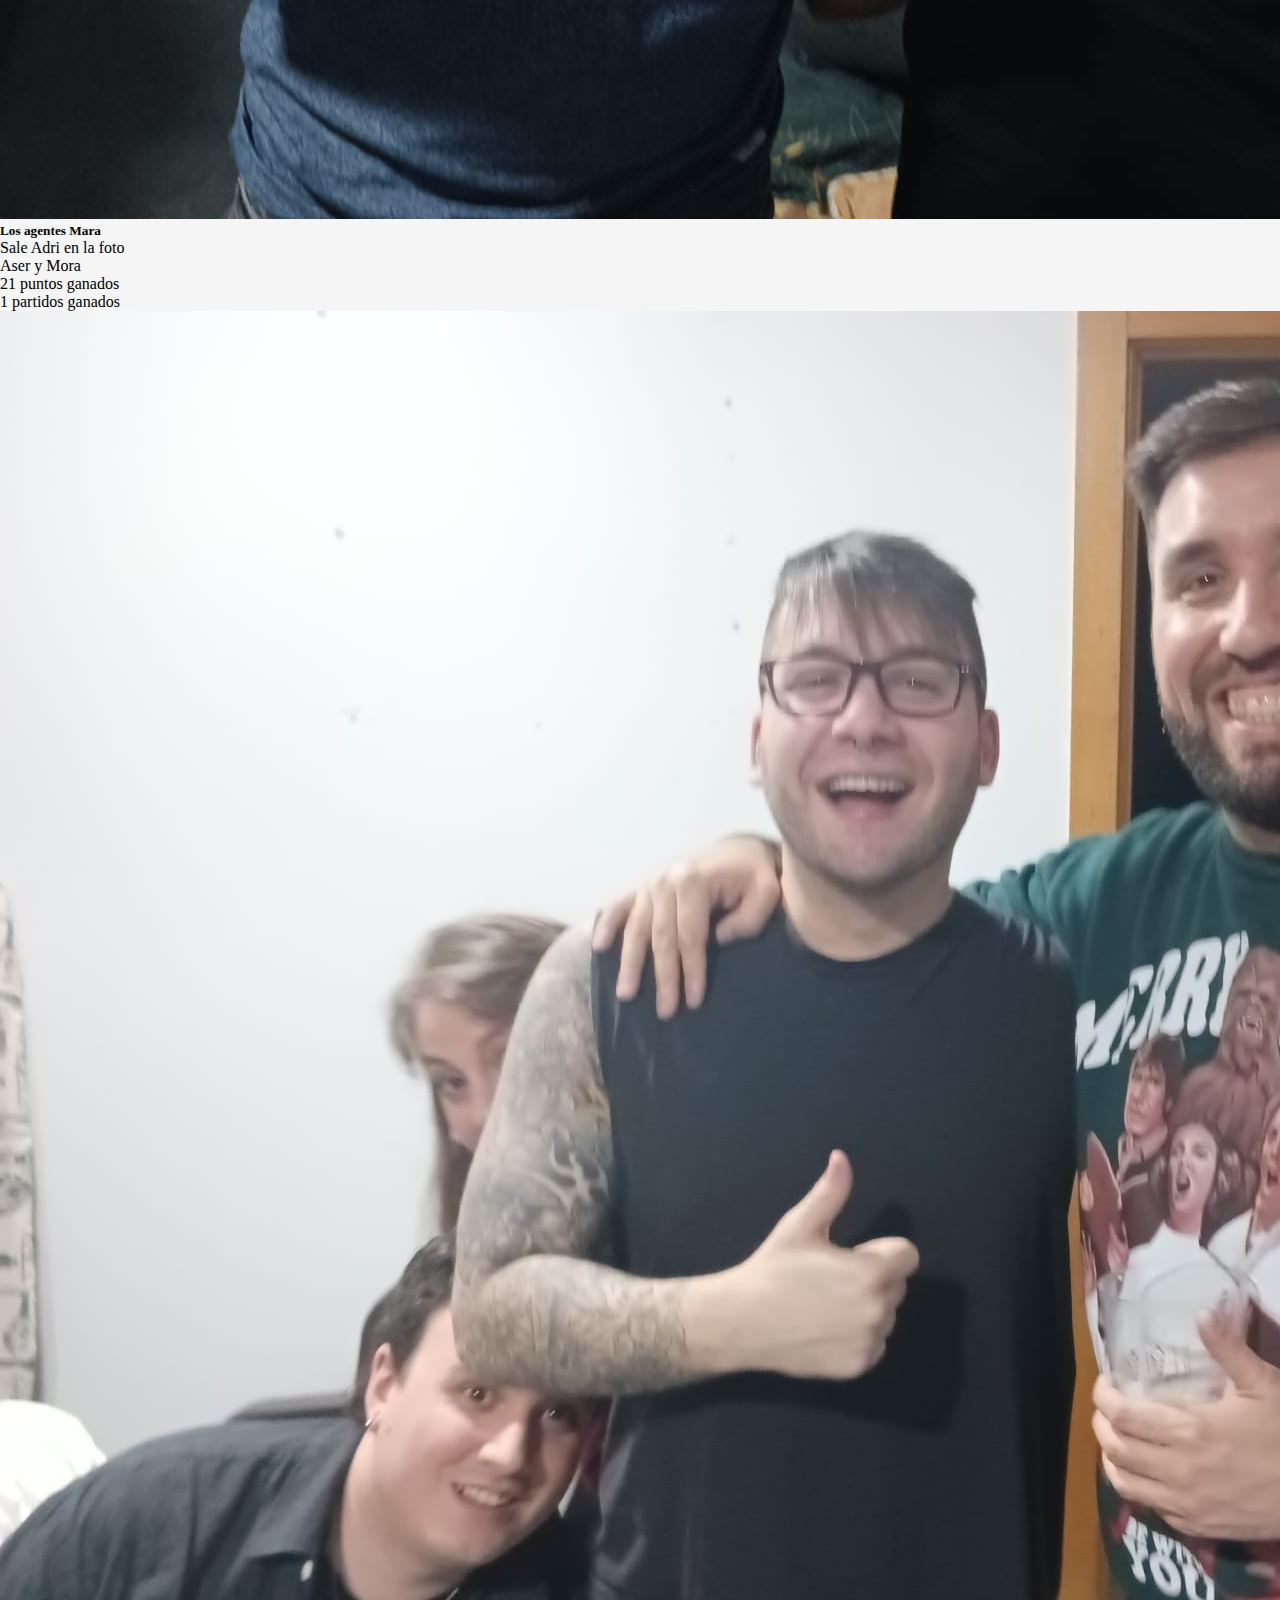
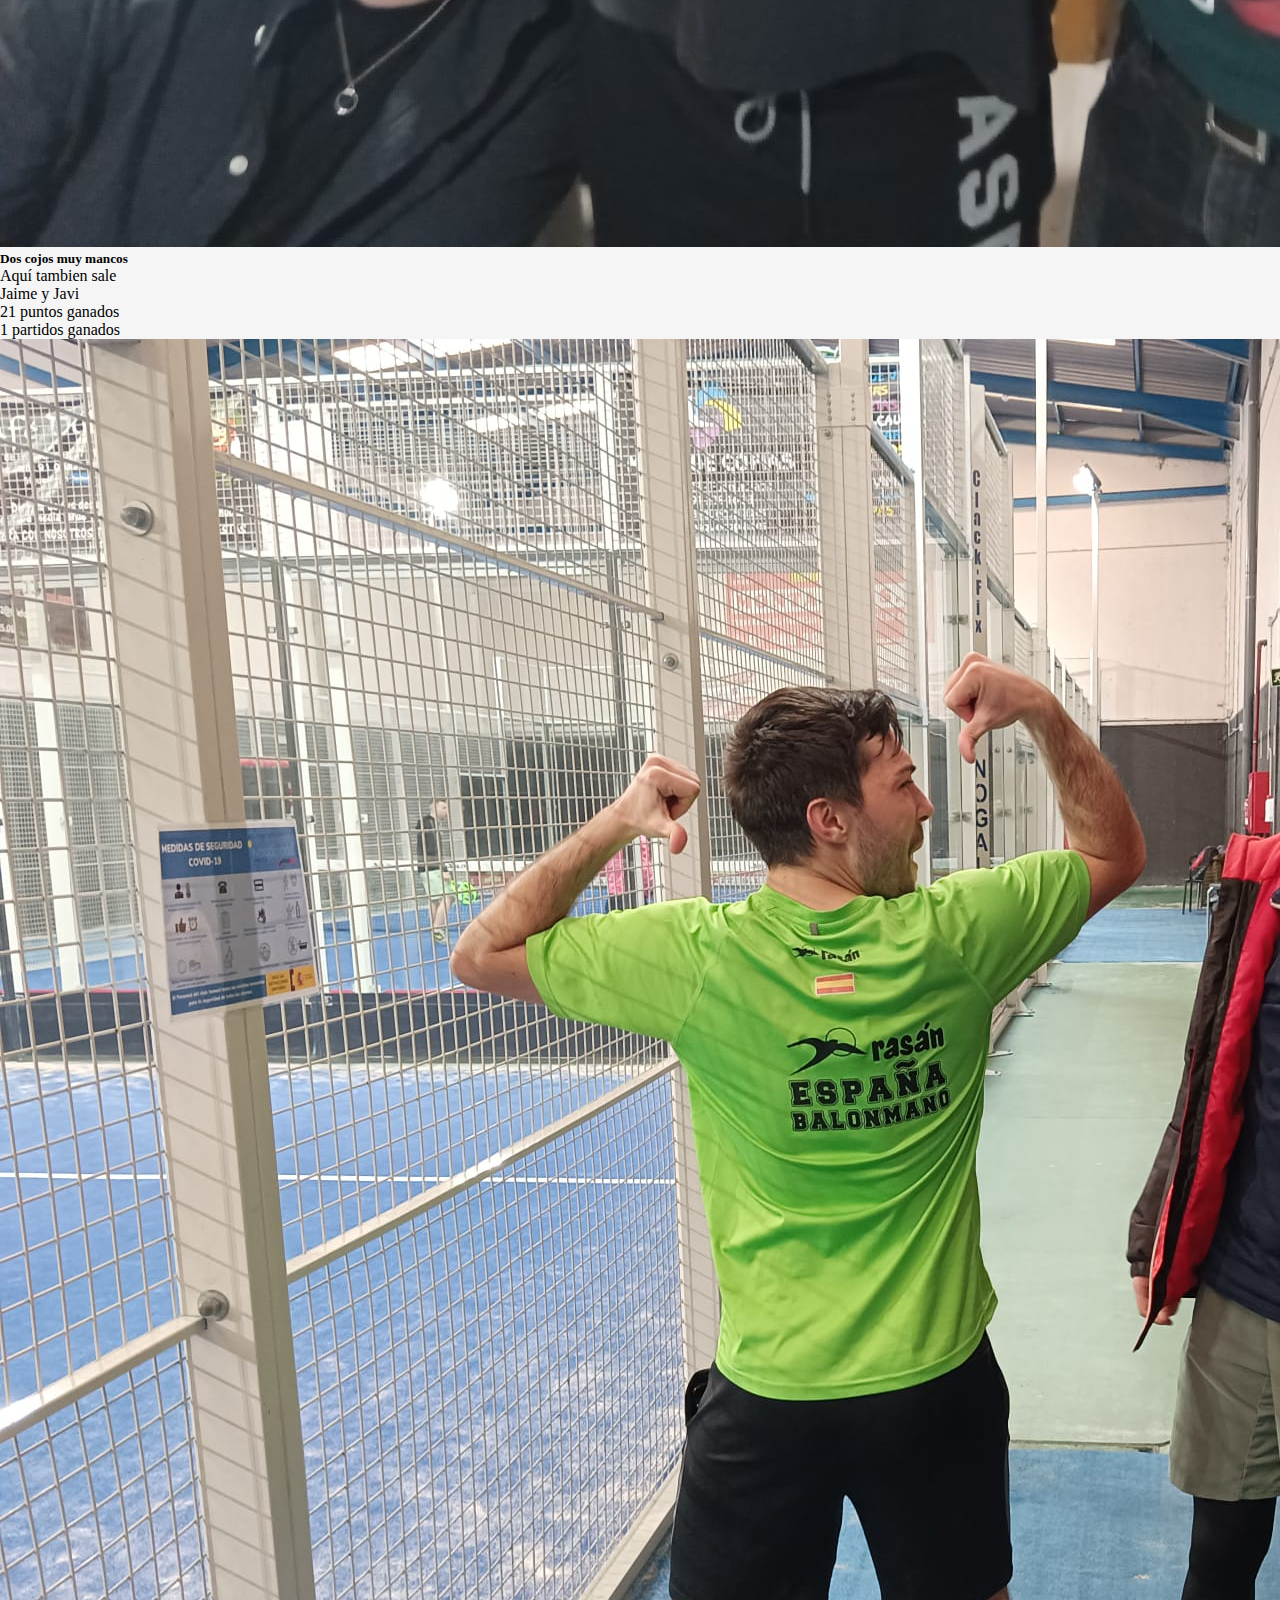
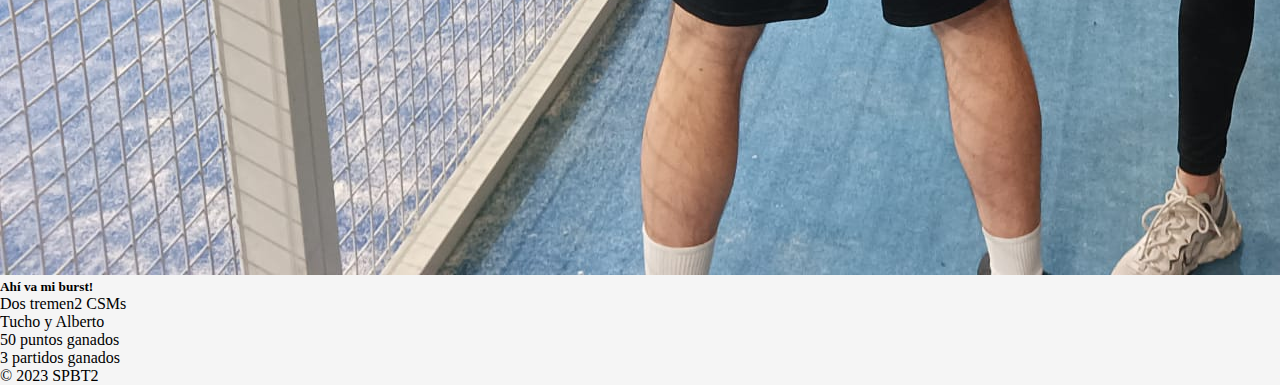
==== commit 75a66ea5: "jornadas" ====
--- a/pages/parejas.html
+++ b/pages/parejas.html
@@ -97,7 +97,7 @@
         <h1 class="display-4 fw-bold">Super Padel Bros Tour 2</h1>
         <div class="col-lg-6 mx-auto">
             <p class="lead mb-4">
-                Pretemporada - Primera jornada.
+                Cuarta jornada
             </p>
         </div>
     </div>
